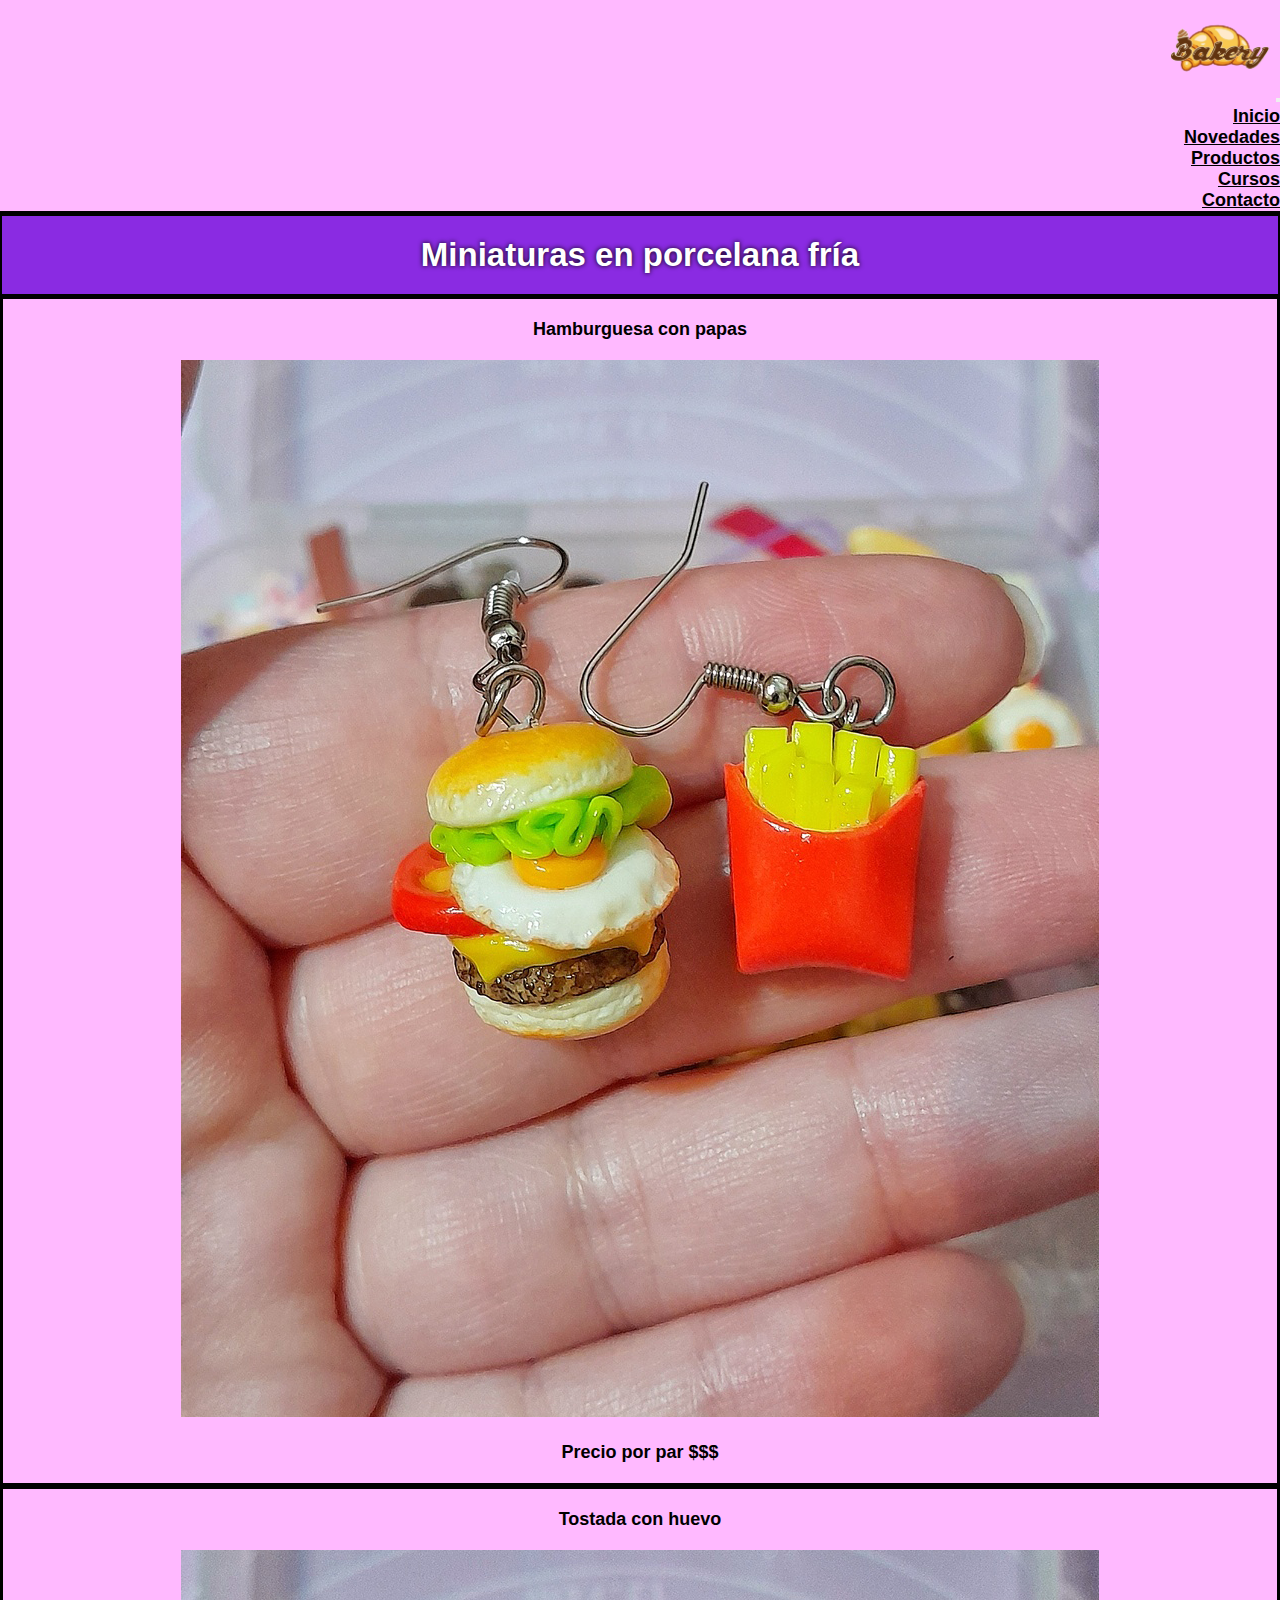
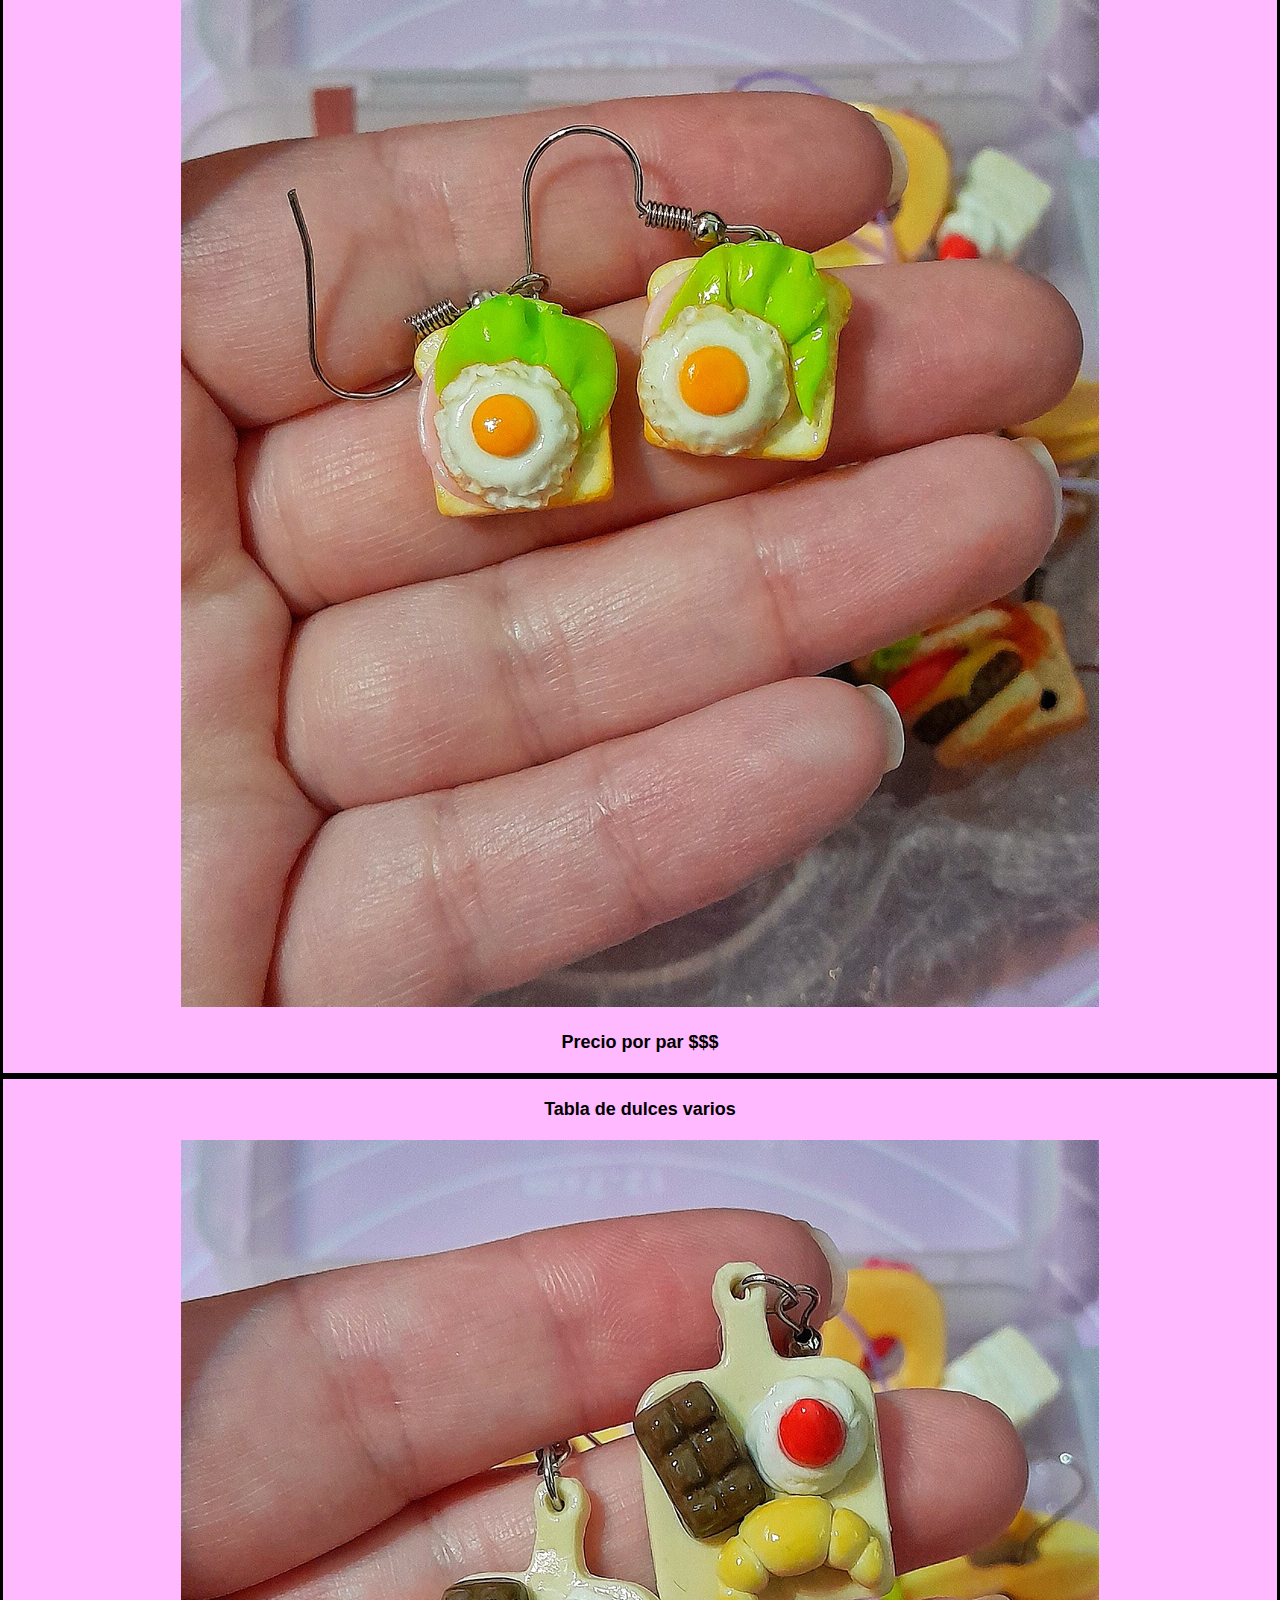
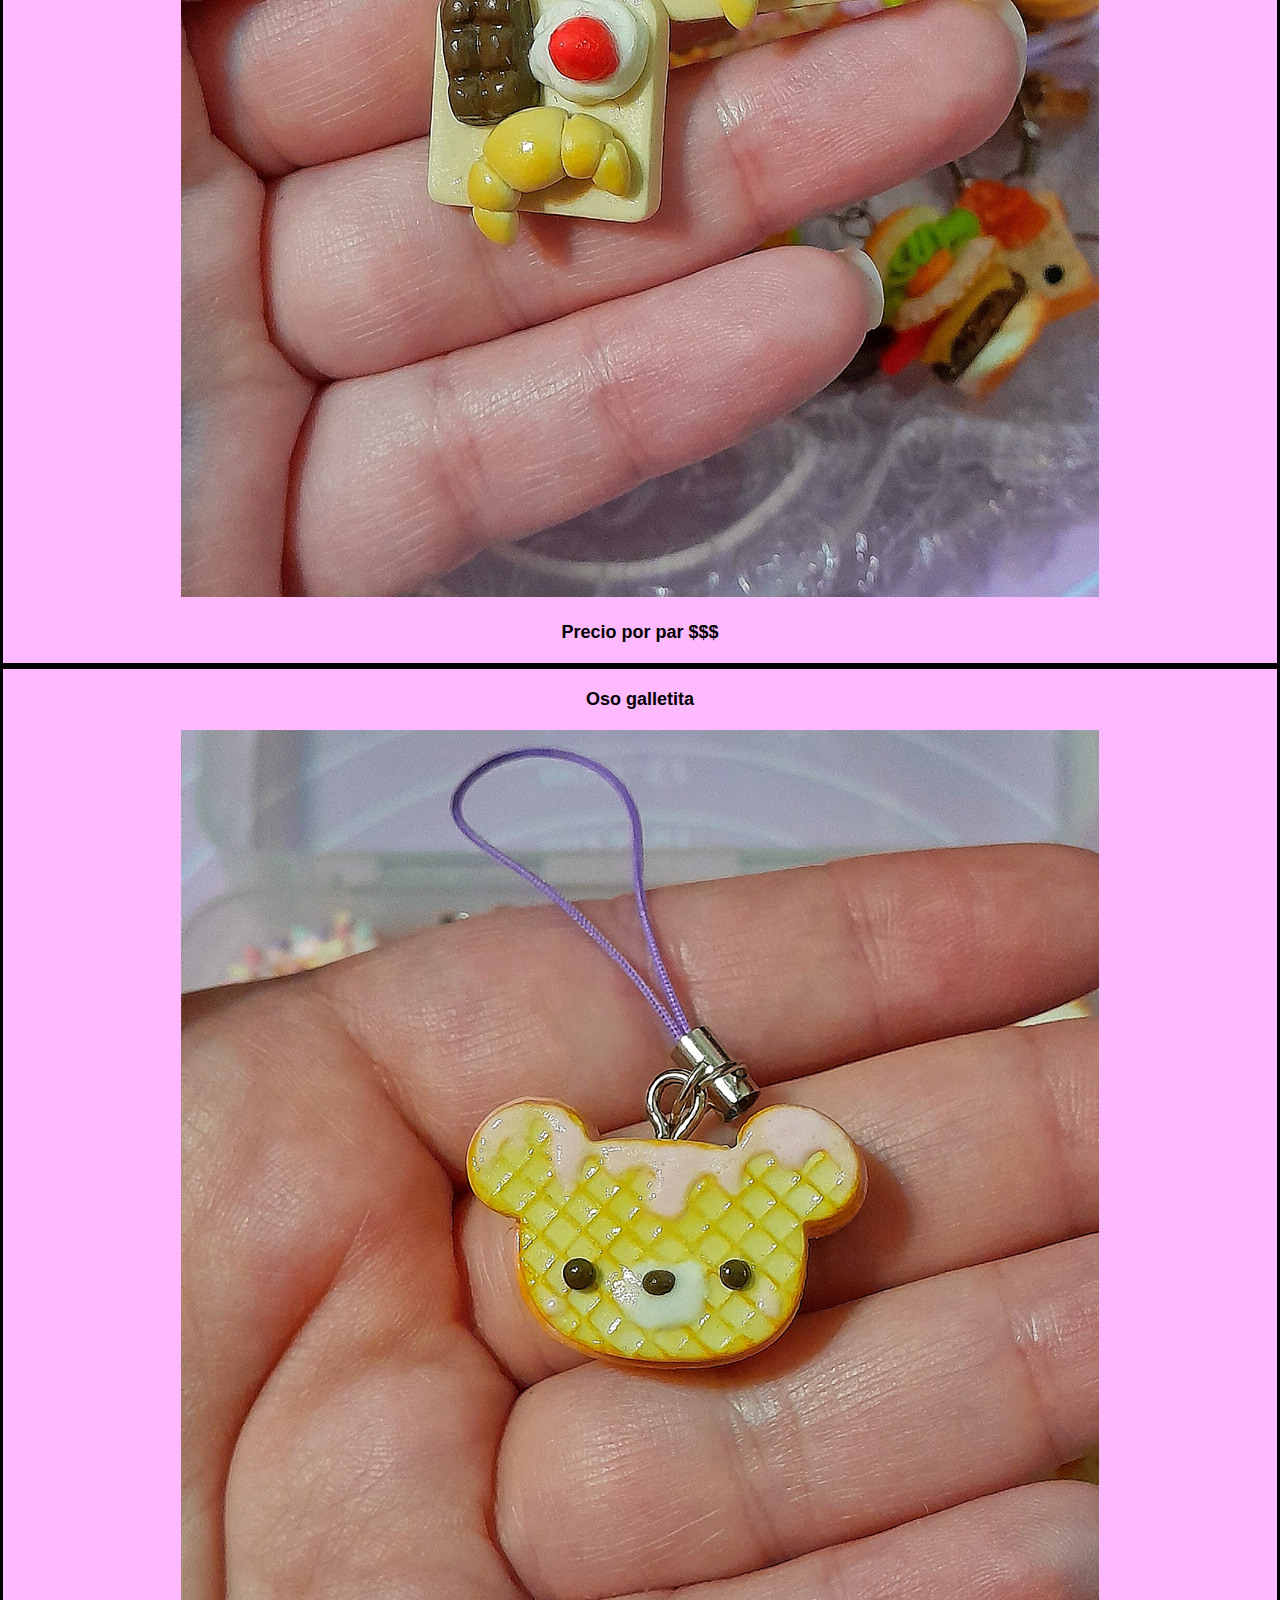
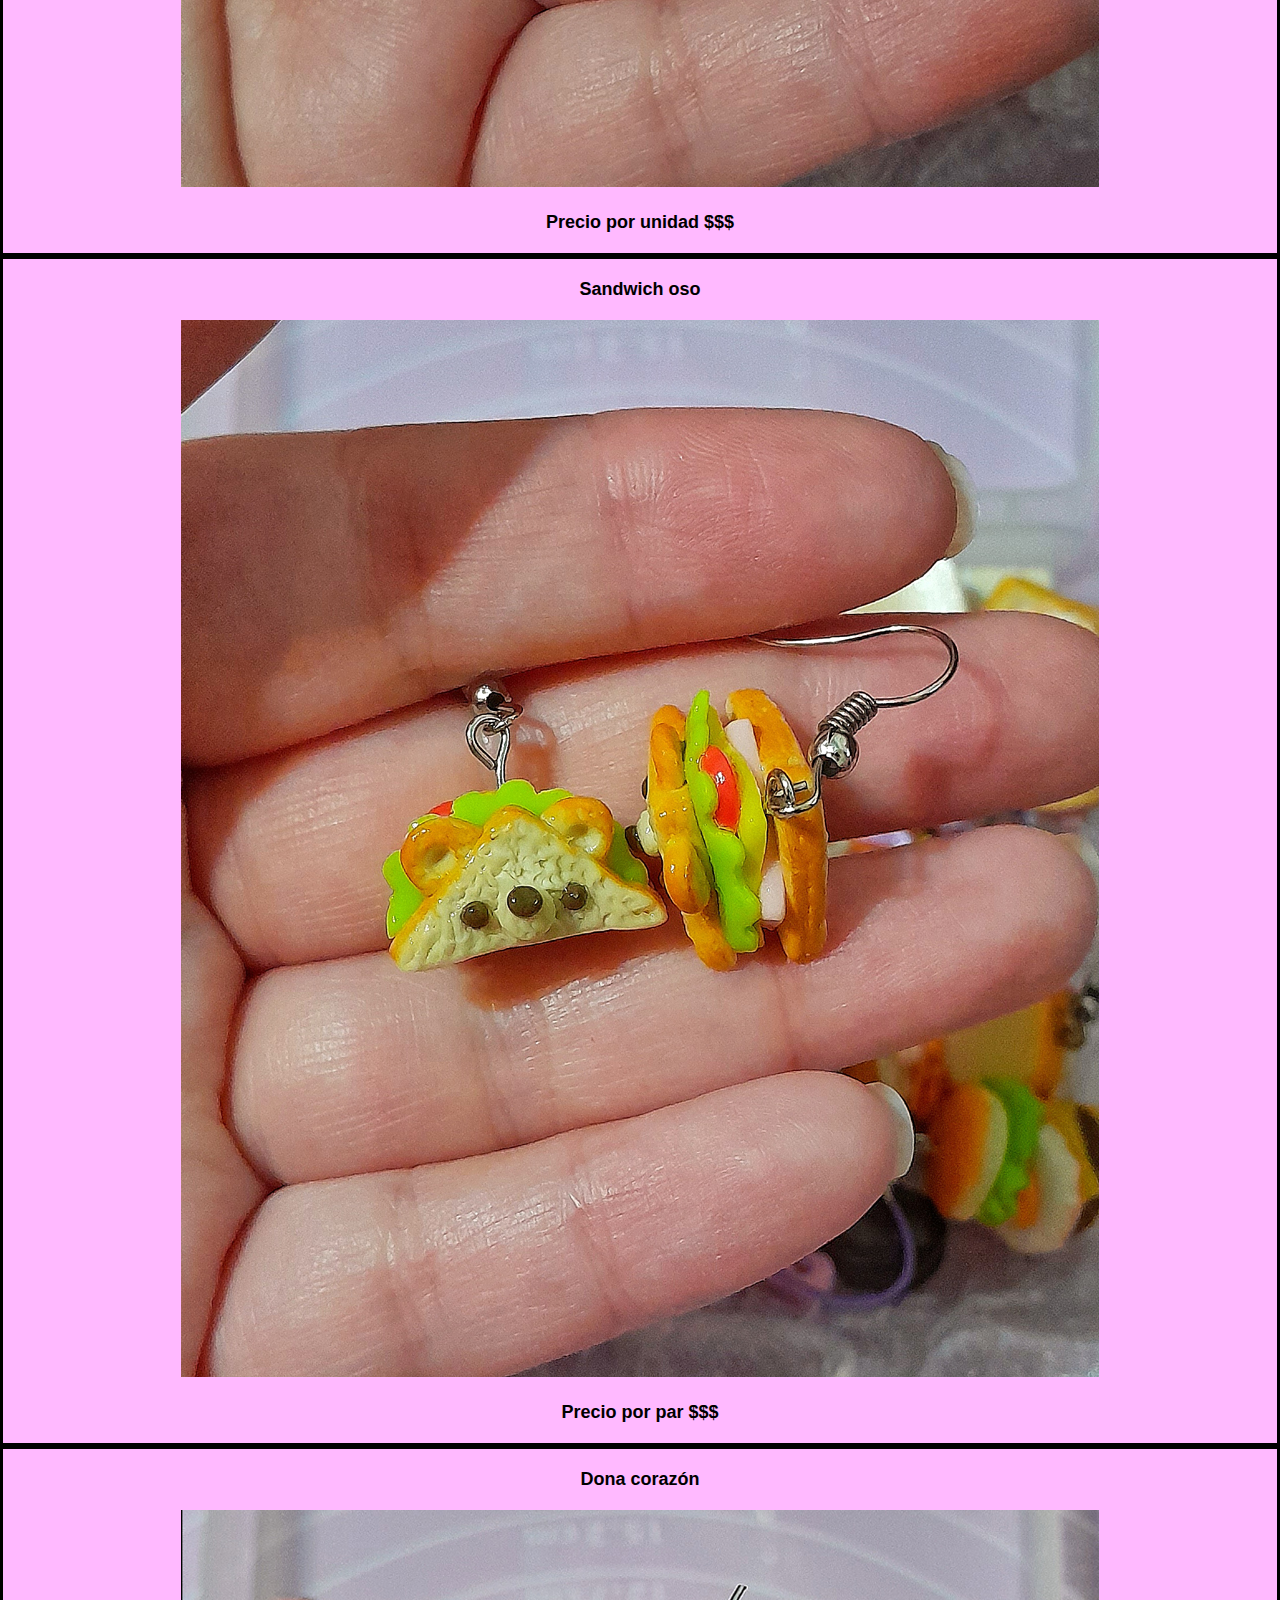
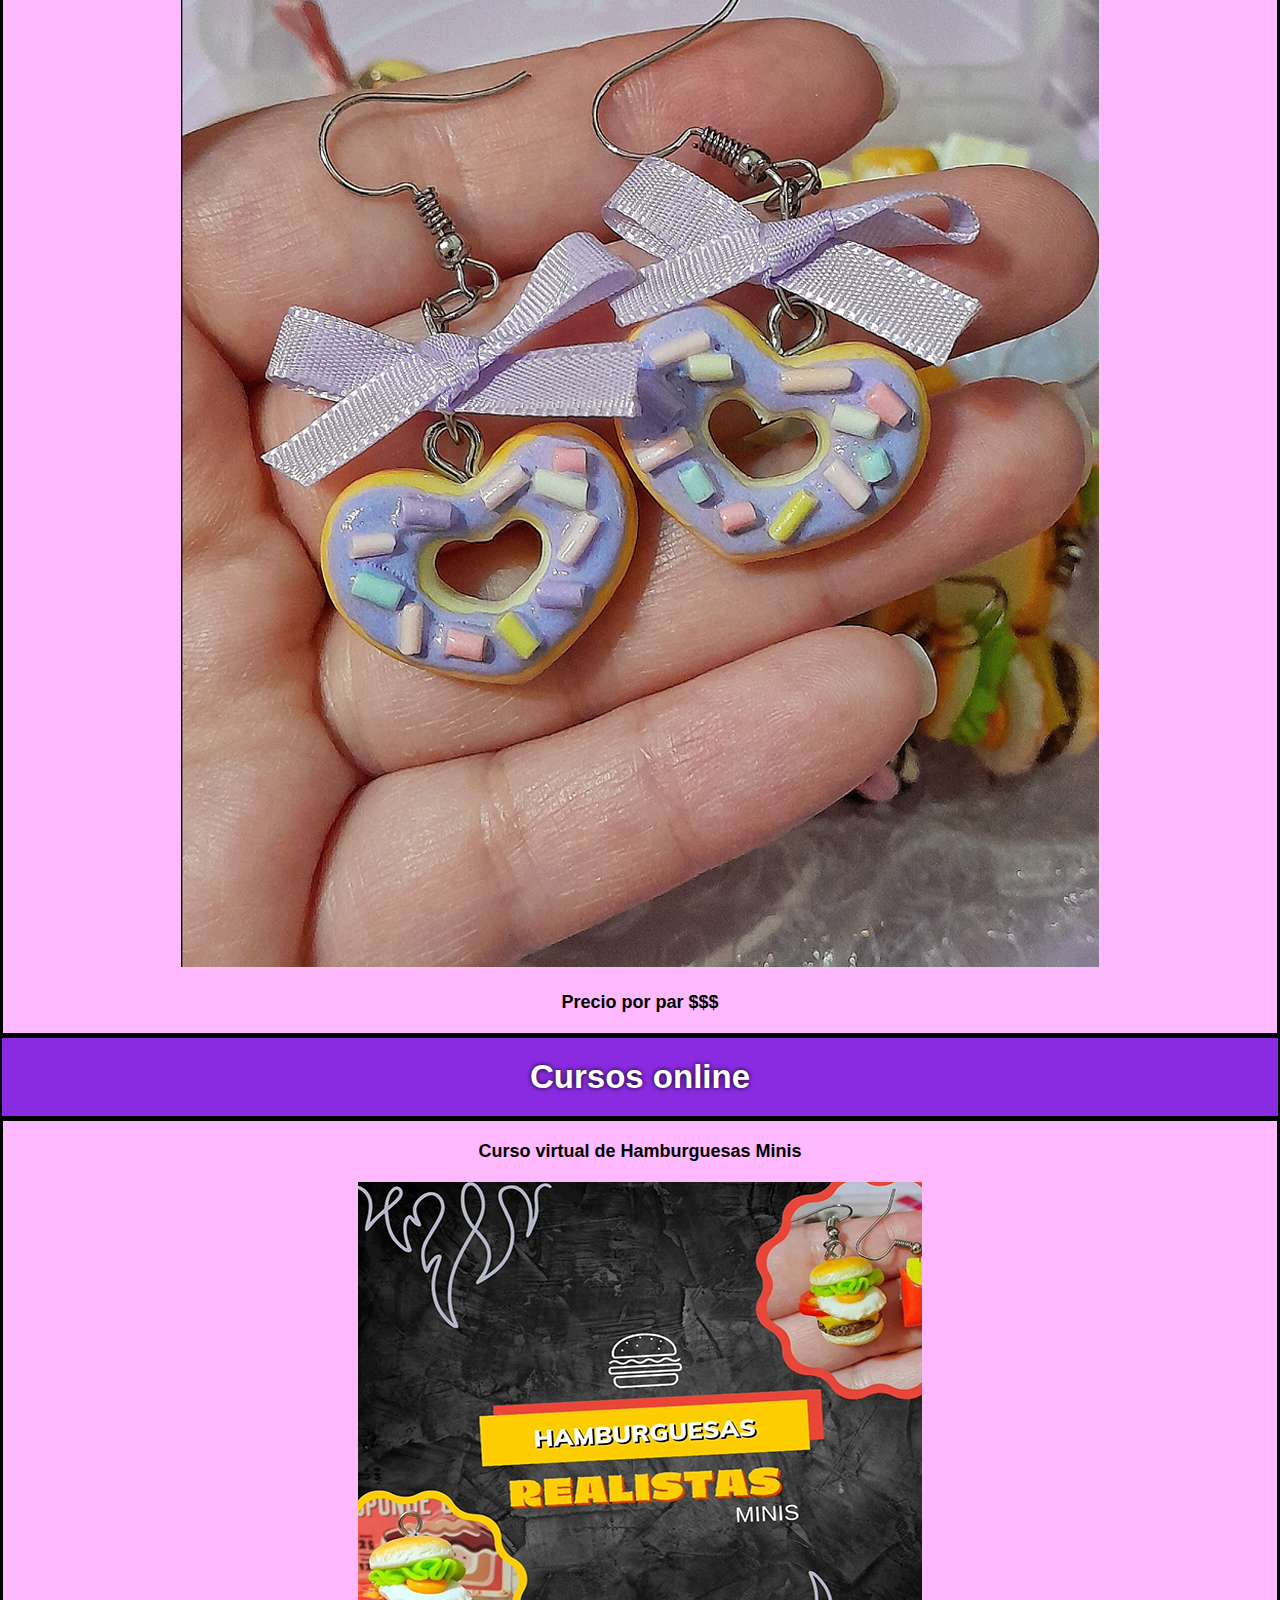
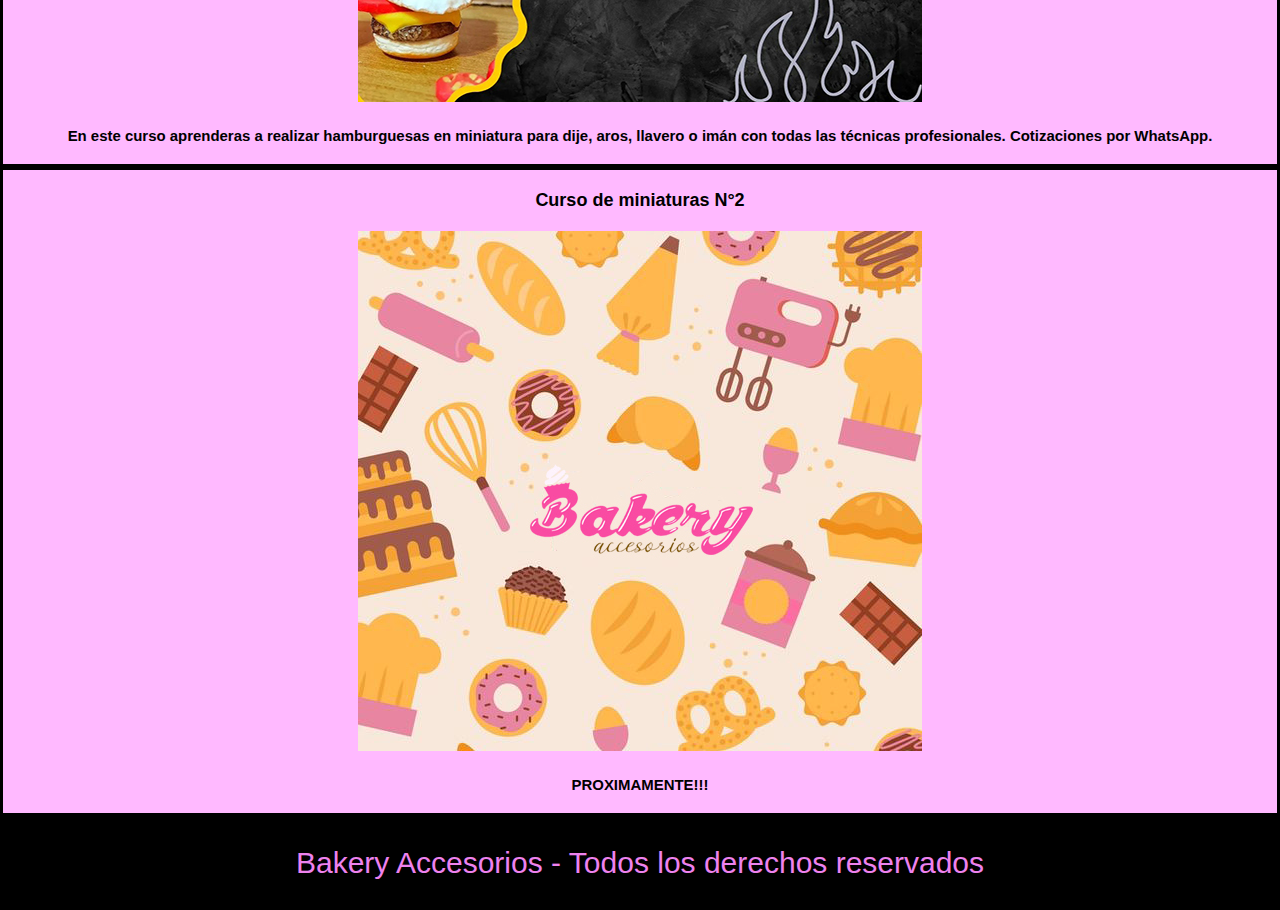
==== index.html @ ba99ed5e "Actualización V4.2" ====
<!DOCTYPE html>
<html lang="es">
<head>
    <meta charset="UTF-8">
    <meta name="viewport" content="width=device-width, initial-scale=1.0">

    <link rel="stylesheet" href="https://cdnjs.cloudflare.com/ajax/libs/font-awesome/6.5.1/css/all.min.css" integrity="sha512-DTOQO9RWCH3ppGqcWaEA1BIZOC6xxalwEsw9c2QQeAIftl+Vegovlnee1c9QX4TctnWMn13TZye+giMm8e2LwA==" crossorigin="anonymous" referrerpolicy="no-referrer" />
    
    <link href="https://cdn.jsdelivr.net/npm/bootstrap@5.1.3/dist/css/bootstrap.min.css" rel="stylesheet"
        integrity="sha384-1BmE4kWBq78iYhFldvKuhfTAU6auU8tT94WrHftjDbrCEXSU1oBoqyl2QvZ6jIW3" crossorigin="anonymous">
   
    <link rel="stylesheet" href="css/estilos.css">
    <title>Bakery Accesorios</title>
</head>
<body>
 
    
    <nav class="navbar navbar-expand-sm navbar-dark">
        <div class="container-fluid">
            <a class="navbar-brand" href="index.html"><img src="img/logo1.png" alt="logo"></a>
            <button class="navbar-toggler collapsed" type="button" data-bs-toggle="collapse" data-bs-target="#collapsibleNavbar" aria-expanded="false">
                <span class="navbar-toggler-icon"></span>
            </button>
            <div class="navbar-collapse collapse" id="collapsibleNavbar">
                <ul class="navbar-nav">
                    <li class="nav-item">
                        <a class="nav-link" href="index.html">Inicio</a>
                    </li>
                    <li class="nav-item">
                        <a class="nav-link" href="pages/novedades.html">Novedades</a>
                    </li>
                    <li class="nav-item">
                        <a class="nav-link" href="pages/productos.html">Productos</a>
                    </li>
                    <li class="nav-item">
                        <a class="nav-link" href="pages/cursos.html">Cursos</a>
                    </li>
                    <li class="nav-item">
                        <a class="nav-link" href="pages/contacto.html">Contacto</a>
                    </li>
                </ul>
            </div>
        </div>
    </nav>
    
    
  
    <h2>Miniaturas en porcelana fría</h2>
    
    <main>

        <div class="row">
            <div class="col-sm-4 articulo">
            <h4>Hamburguesa con papas</h4>
            <img src="img/img01.jpeg" class="img-thumbnail" alt="art1">
            <h4>Precio por par $$$</h4>
        </div>

        <div class="col-sm-4 articulo">
            <h4>Tostada con huevo</h4>
            <img src="img/img02.jpeg" class="img-thumbnail" alt="art2">
            <h4>Precio por par $$$</h4>
        </div>

        <div class="col-sm-4 articulo">
            <h4>Tabla de dulces varios</h4>
            <img src="img/img03.jpeg" class="img-thumbnail" alt="art3">
            <h4>Precio por par $$$</h4>
        </div>

        <div class="col-sm-4 articulo">
            <h4>Oso galletita</h4>
            <img src="img/img04.jpeg" class="img-thumbnail" alt="art4">
            <h4>Precio por unidad $$$</h4>
        </div>

        <div class="col-sm-4 articulo">
            <h4>Sandwich oso</h4>
            <img src="img/img05.jpeg" class="img-thumbnail" alt="art5">
            <h4>Precio por par $$$</h4>
        </div>

        <div class="col-sm-4 articulo">
            <h4>Dona corazón</h4>
            <img src="img/img06.jpeg" class="img-thumbnail" alt="art6">
            <h4>Precio por par $$$</h4>
        </div>

        <h2>Cursos online</h2>

        <div class="container-fluid">
            <div class="row">
                <div class="col-sm-6 articulo">
                    <h4>Curso virtual de Hamburguesas Minis</h4>
                    <img src="img/curso01.jpg" class="img-thumbnail" alt="curso1">
                
                    <h5>En este curso aprenderas a realizar hamburguesas en miniatura para dije, aros, llavero o imán con todas las técnicas profesionales. Cotizaciones por WhatsApp.</h5>
                </div>
            

                <div class="col-sm-6 articulo">
                    <h4>Curso de miniaturas N°2</h4>
                    <img src="img/bakefondo.jpg" class="img-thumbnail" alt="curso2">
                    <h5>PROXIMAMENTE!!!</h5>
                </div>
            </div>
        </div>
    </main>

    <footer>
        <p>Bakery Accesorios - Todos los derechos reservados</p>
        <div class="redes">
            <a href="https://www.instagram.com/bakery.accesorios/" target="_blank">
                <i class="fa-brands fa-instagram"></i>
            </a>
            <a href="https://www.facebook.com/Bakery.accesorios" target="_blank">
                <i class="fa-brands fa-facebook"></i>
            </a>
            <a href="https://www.tiktok.com/@bakeryaccesorios" target="_blank">
                <i class="fa-brands fa-tiktok"></i>
            </a>
            <a href="https://wa.me/1158674154" target="_blank">
                <i class="fa-brands fa-whatsapp"></i>
            </a>
        </div>
    </footer>

    <!-- Scripts de Java para el futuro -->

    <script src="https://code.jquery.com/jquery-3.6.0.min.js"></script>
    <script src="https://cdn.jsdelivr.net/npm/@popperjs/core@2.10.2/dist/umd/popper.min.js"
        integrity="sha384-7+zCNj/IqJ95wo16oMtfsKbZ9ccEh31eOz1HGyDuCQ6wgnyJNSYdrPa03rtR1zdB" crossorigin="anonymous">
    </script>
    <script src="https://cdn.jsdelivr.net/npm/bootstrap@5.1.3/dist/js/bootstrap.min.js"
        integrity="sha384-QJHtvGhmr9XOIpI6YVutG+2QOK9T+ZnN4kzFN1RtK3zEFEIsxhlmWl5/YESvpZ13" crossorigin="anonymous">
    </script>




</body>
</html>
---- css/estilos.css ----
*{
    font-family: 'Lucida Sans', 'Lucida Sans Regular', 'Lucida Grande', 'Lucida Sans Unicode', Geneva, Verdana, sans-serif;
    max-width: 100%;
    padding: 0;
    margin: 0;
    box-sizing: border-box;
    
}

@media screen and (min-width: 300px) {
    
    .nav-item {
        font-size: 18px;
        
    }

    body {
      font-size: 12px;
      
    }

    .mapa{
       padding: 10px;
       padding-top: 20px;
       padding-bottom: 20px;
    }


    footer {
        font-size: 12px;
    }
}

@media screen and (min-width: 720px) {
    
    body {
        font-size: 22px;
        padding: 0;
        margin: 0;
    }

   .col-sm-4 h4{
    padding-top: 20px;
    font-size: 14px;
   }

   .col-sm-6 {
    padding-top: 20px;
    padding-bottom: 20px;
    font-size: 18px;
   }

   .col-sm-6 h5 {
    padding-top: 20px;
   }


}



@media screen and (min-width: 1280px) {

 .col-sm-7 {
    border-top: #000 3px solid;
    }

.col-sm-4 h4{
        padding-top: 20px;
        font-size: 18px;
       }

    .col-sm-5 {
    border-top: #000 3px solid;
    overflow: hidden;
    }

    .col-md-5 {
        border-top: #000 3px solid;
        }

   footer {
    font-size: 26px;
    padding: 0;
    margin: 0;
    }
}





.navbar{
    background-color: rgb(255, 185, 255);
    text-align: end;
    border-bottom: #000 3px solid;
}


.navbar-brand img{
    height: 100px;
    
}

.nav-link{
    color: #000000 !important;
    font-weight: bolder;
    
}

.nav-link:hover{
    color:rgb(255, 255, 255) !important;
}






h2{
    text-align: center;
    background-color: blueviolet;
    padding: 20px;
    font-weight: bold;
    color: #fff;
    text-shadow: 0 0 5px #000;
    margin-bottom: 0;
    border: #000 2px solid;
    

}


.articulo{
    border: 3px solid #000;
    text-align: center;
   background-color: rgb(255, 185, 255);
   
   
   
}

.img-thumbnail{
    max-width: 80%;
    height: auto;
    object-fit: cover;
}

h4{
    margin-bottom: 20px;
}





footer{
    background-color: #000;
    color:violet;
    text-align: center;
    padding: 30px;
    font-size: 30px;
    
}

footer a{
    text-decoration: none;
    color: #fff;
    letter-spacing: 10px;
}



.row {
    max-width: 100%;
    margin: 0;
   padding: 0;
   
}

.container-fluid {
    max-width: 100%;
    margin: 0;
   padding: 0;
}

   .col-sm-12 {
    font-size: 18px;
    vertical-align: middle;
    border: none;
    border-bottom: 3px solid #000;
    padding-top: 20px;
    padding-bottom: 20px;
   }

   .col-sm-12 p {
    padding-bottom: 60px;
   }

   .col-sm-4 {
    font-size: 18px;
   }

   .col-md-7 {
    border-top: #000 solid 3px;
    border-bottom: #000 solid 3px;
   }

   .col-md-5 {
    border-top: #000 solid 3px;
    border-bottom: #000 solid 3px;
   }

   .col-md-5 p {
    text-align: center;
    margin-top: 10%;
   }

  
  .item {
    border: 2px solid #000;
    background-image: url(img/img1.jpg);
    background-size: 85%;
    background-repeat: no-repeat;
    background-position: center;
    transition: all 0.9s;
  }
  
  
  .item1 {
    background-color: rgb(198, 119, 243);
    background-image: url(../img/Nov1.jpeg);
    filter: contrast(80%);
    }
  
  .item2 {
    background-color: rgb(198, 119, 243);
    background-image: url(../img/Nov2.jpeg);
    filter: contrast(80%);
    }
  
  .item3 {
    background-color: rgb(198, 119, 243);
    background-image: url(../img/Nov3.jpeg);
    filter: contrast(80%);
    }

  .item4 {
    background-color: rgb(181, 97, 250);
    background-image: url(../img/Nov4.jpeg);
    filter: contrast(80%);
    }

  .item5 {
    background-color: rgb(181, 97, 250);
    background-image: url(../img/Nov5.jpeg);
    filter: contrast(80%);
    }
    
  .item6 {
    background-color: rgb(181, 97, 250);
    background-image: url(../img/Nov6.jpeg);
    filter: contrast(80%);
  }
  
  .item7 {
    background-color: rgb(155, 54, 250);
    background-image: url(../img/Nov7.jpeg);
    filter: contrast(80%);
  }
  
  .item8 {
    background-color: rgb(155, 54, 250);
    background-image: url(../img/Nov8.jpeg);
    filter: contrast(80%);
  }
  
  .item9 {
    background-color: rgb(155, 54, 250);
    background-image: url(../img/Nov9.jpeg);
    filter: contrast(80%);
  }

  .item:hover {
    background-size: 90%;
    filter: contrast(100%);
  }
   
  .contenedor {
    min-height: 800px;
    width: 100%;
    display: grid;
    grid-template-columns: 1fr 1fr 1fr;
    grid-template-rows: repeat(3, 400px);
    border-top: 2px solid #000;
    }

    @media (max-width: 720px) {
        .contenedor {
            grid-template-columns: 1fr ; 
            grid-template-rows: repeat(9, 400px);
        }
    }

    .bsb-cta-1 {
      border: #000 3px solid;
    }

    .image-container {
      overflow: hidden;
      position: relative;
  }

  .slide-from-right {
      position: relative;
      right: -100%; /* Posición inicial fuera del contenedor */
      animation: slideRight 1s forwards; /* Duración de la animación */
  }

  @keyframes slideRight {
      0% { right: -100%; }
      100% { right: 0; } /* Posición final dentro del contenedor */
  }
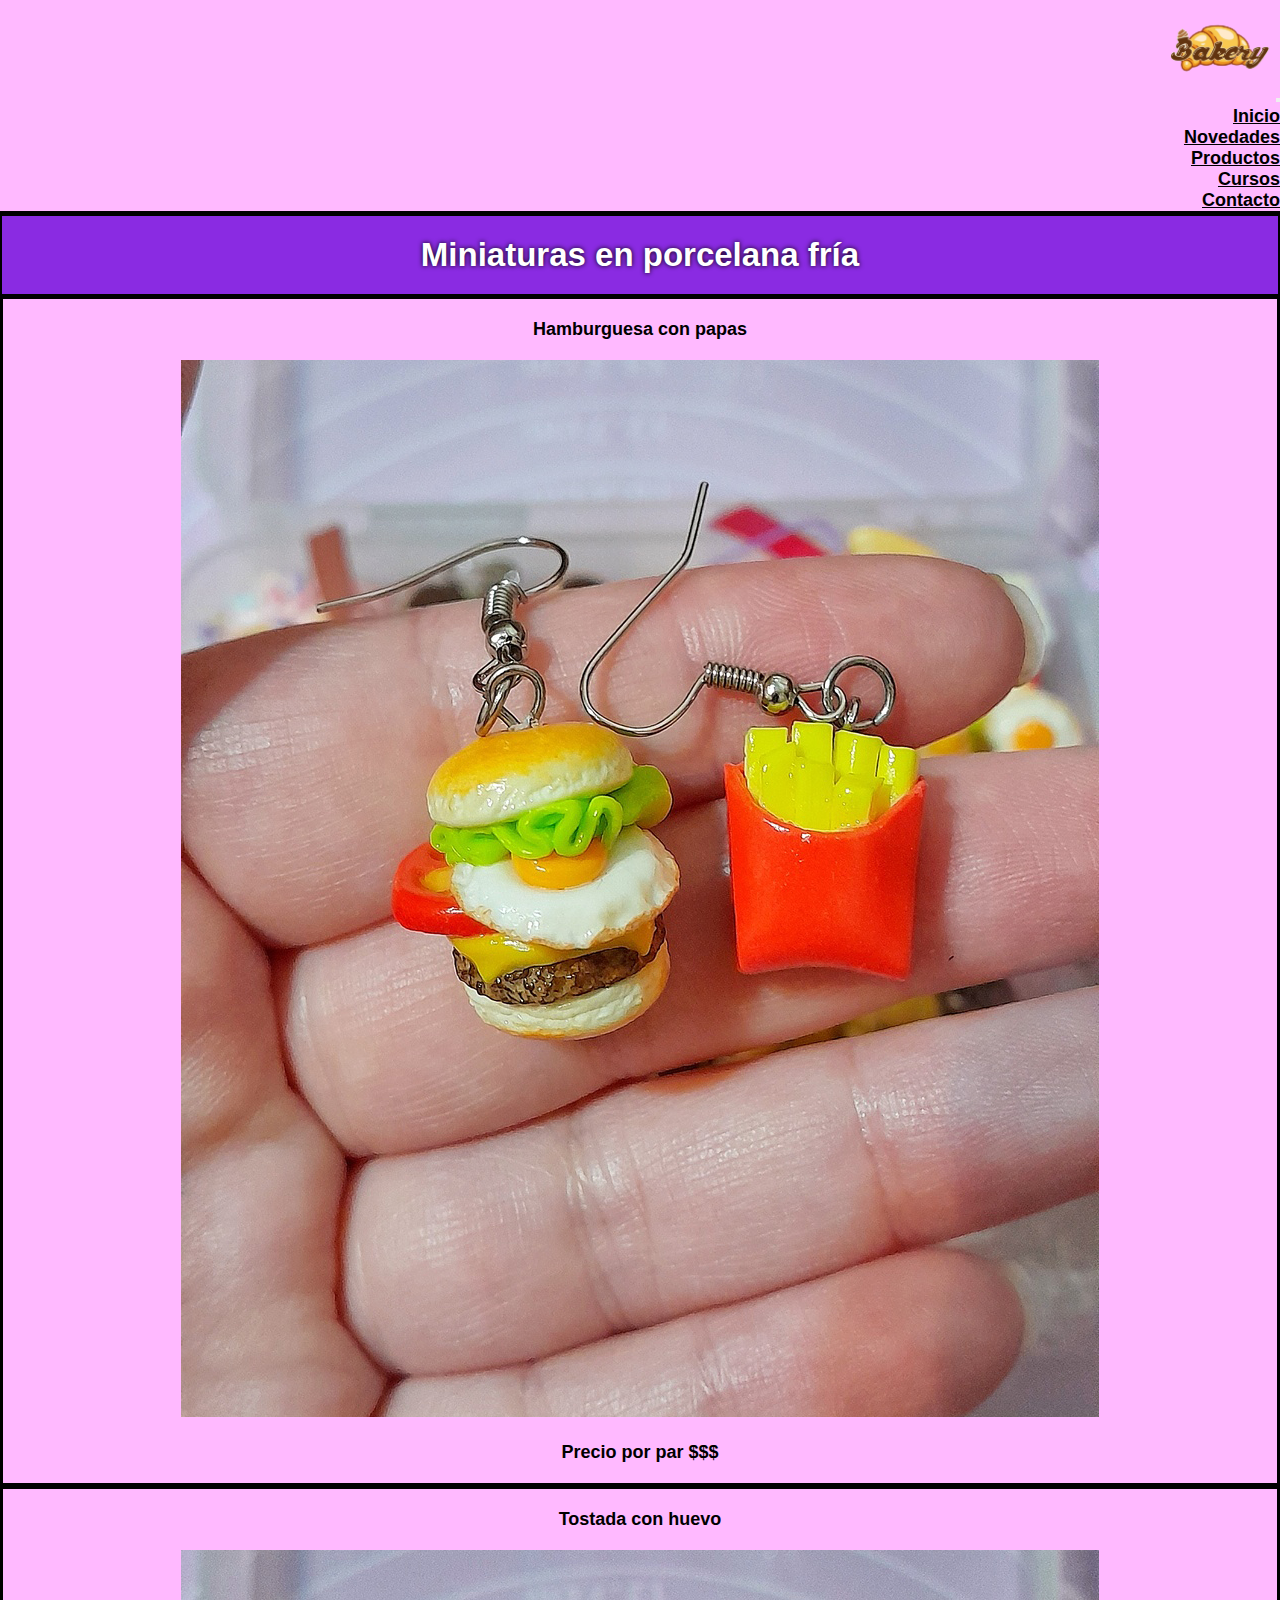
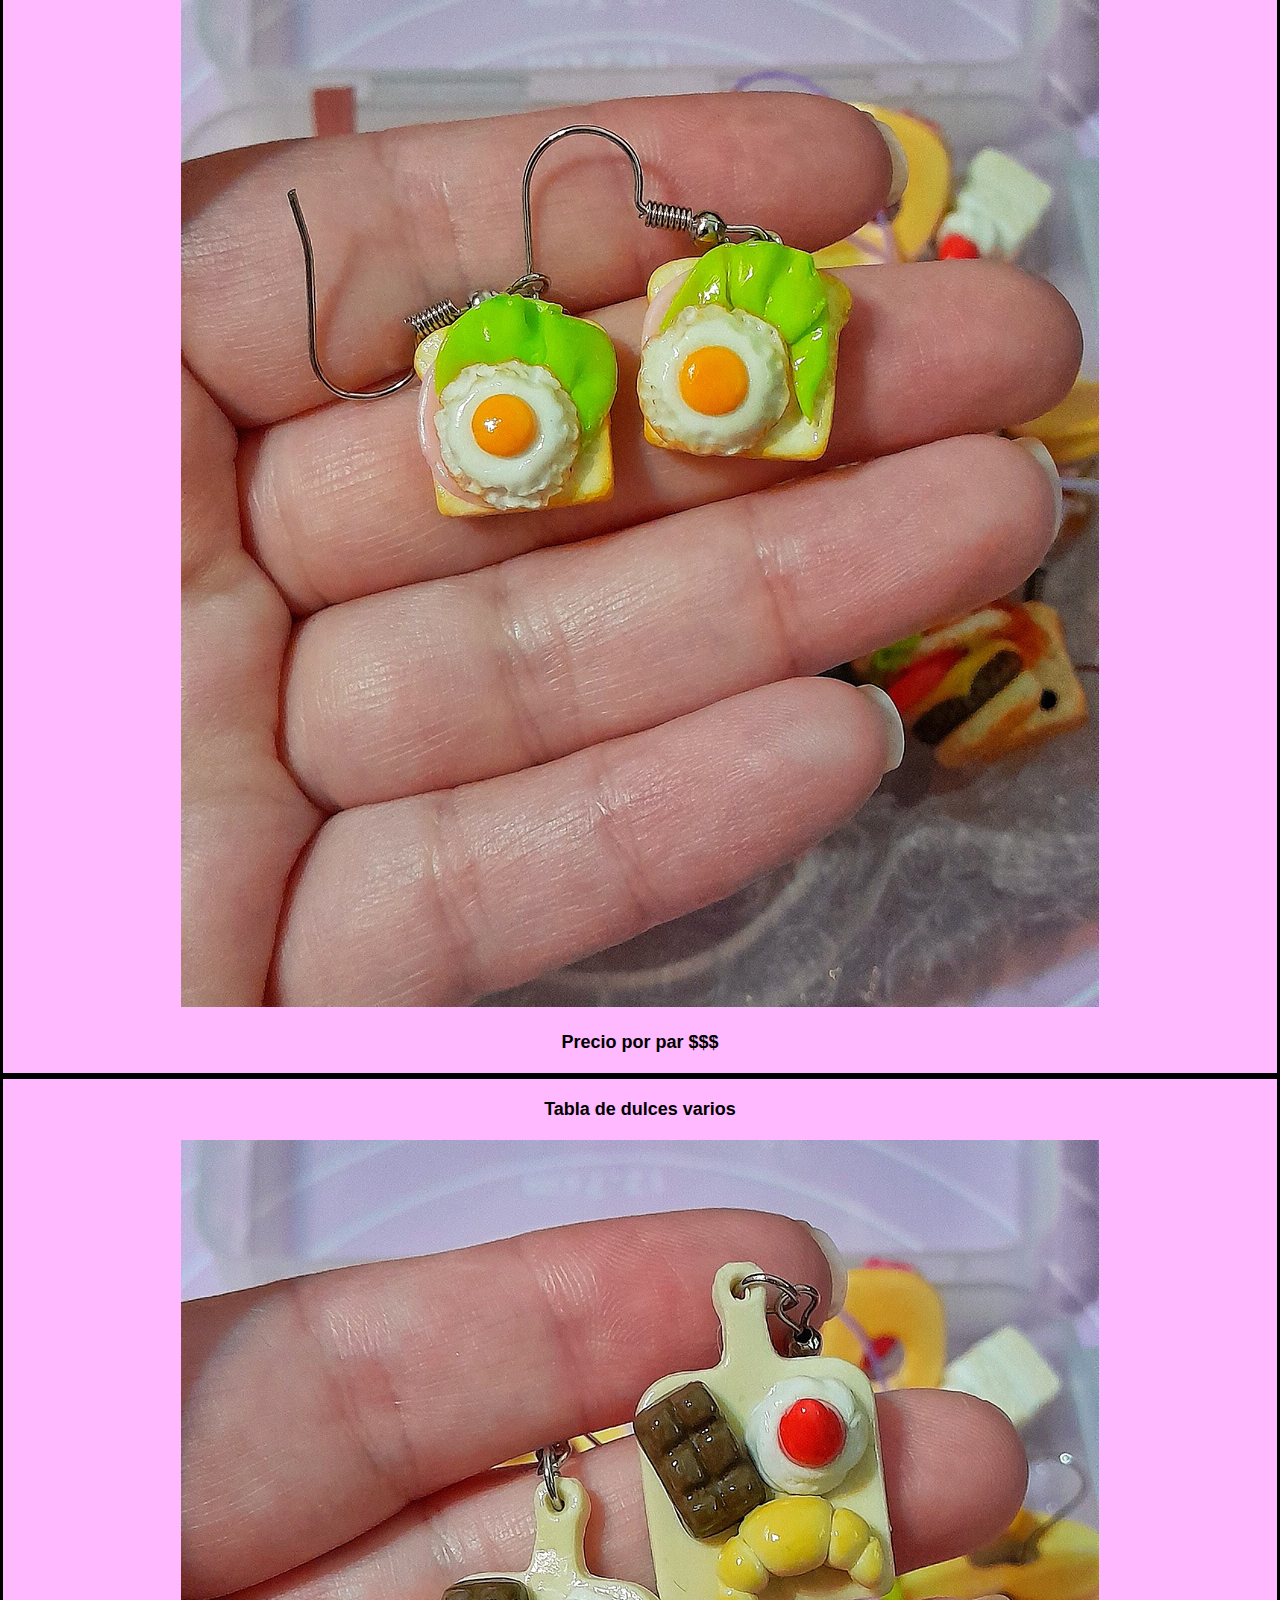
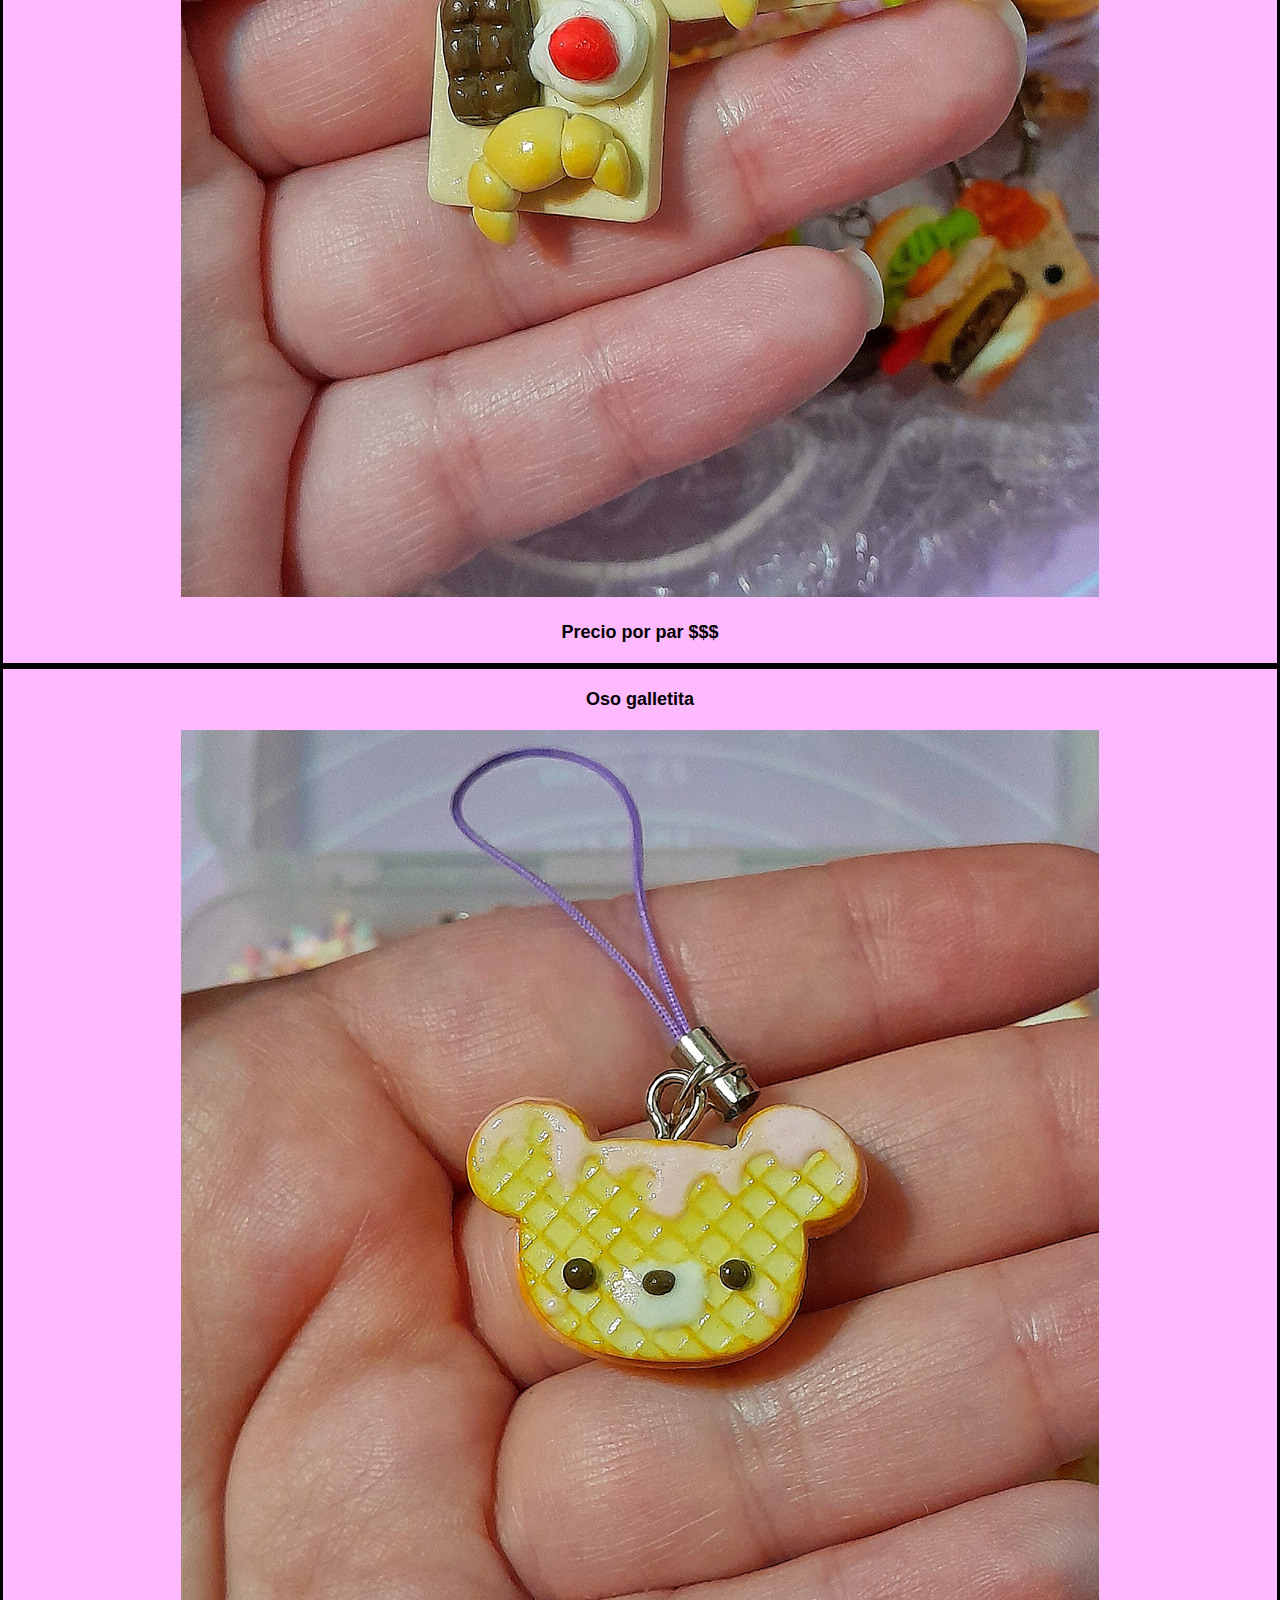
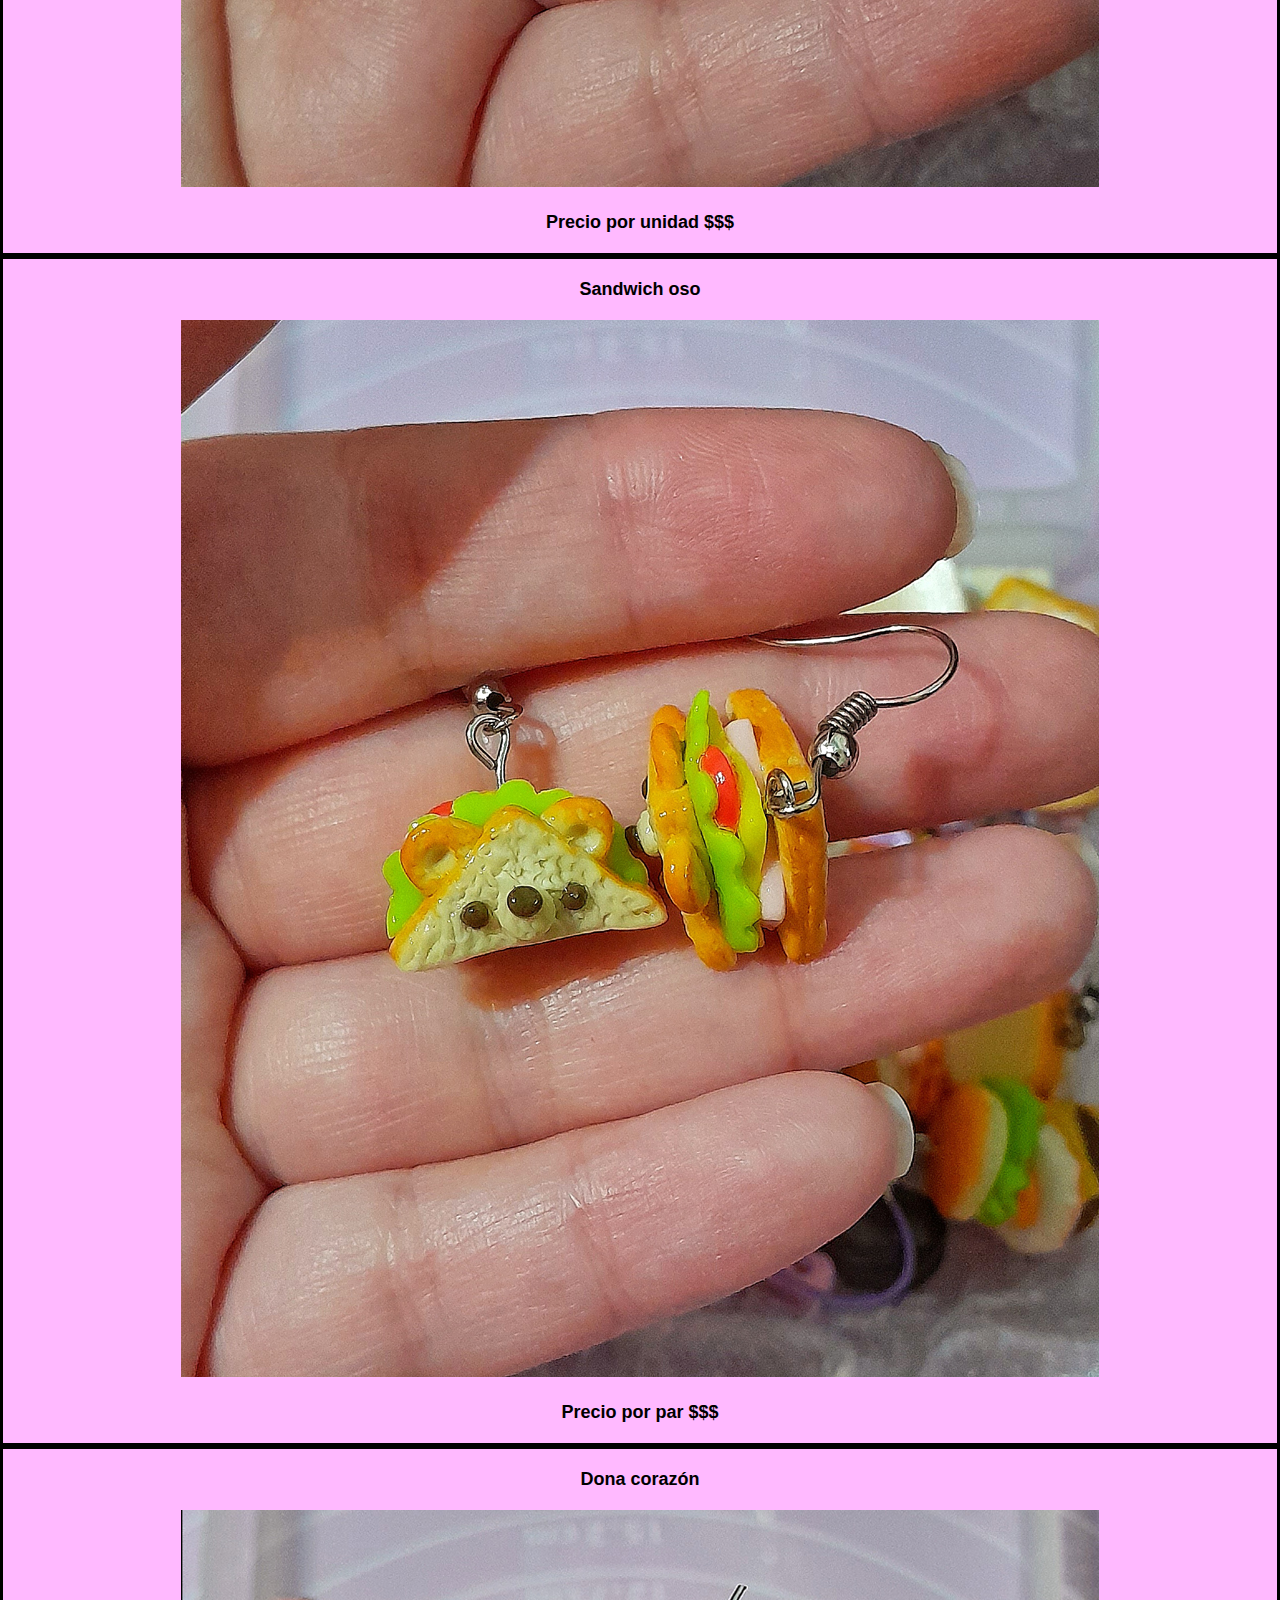
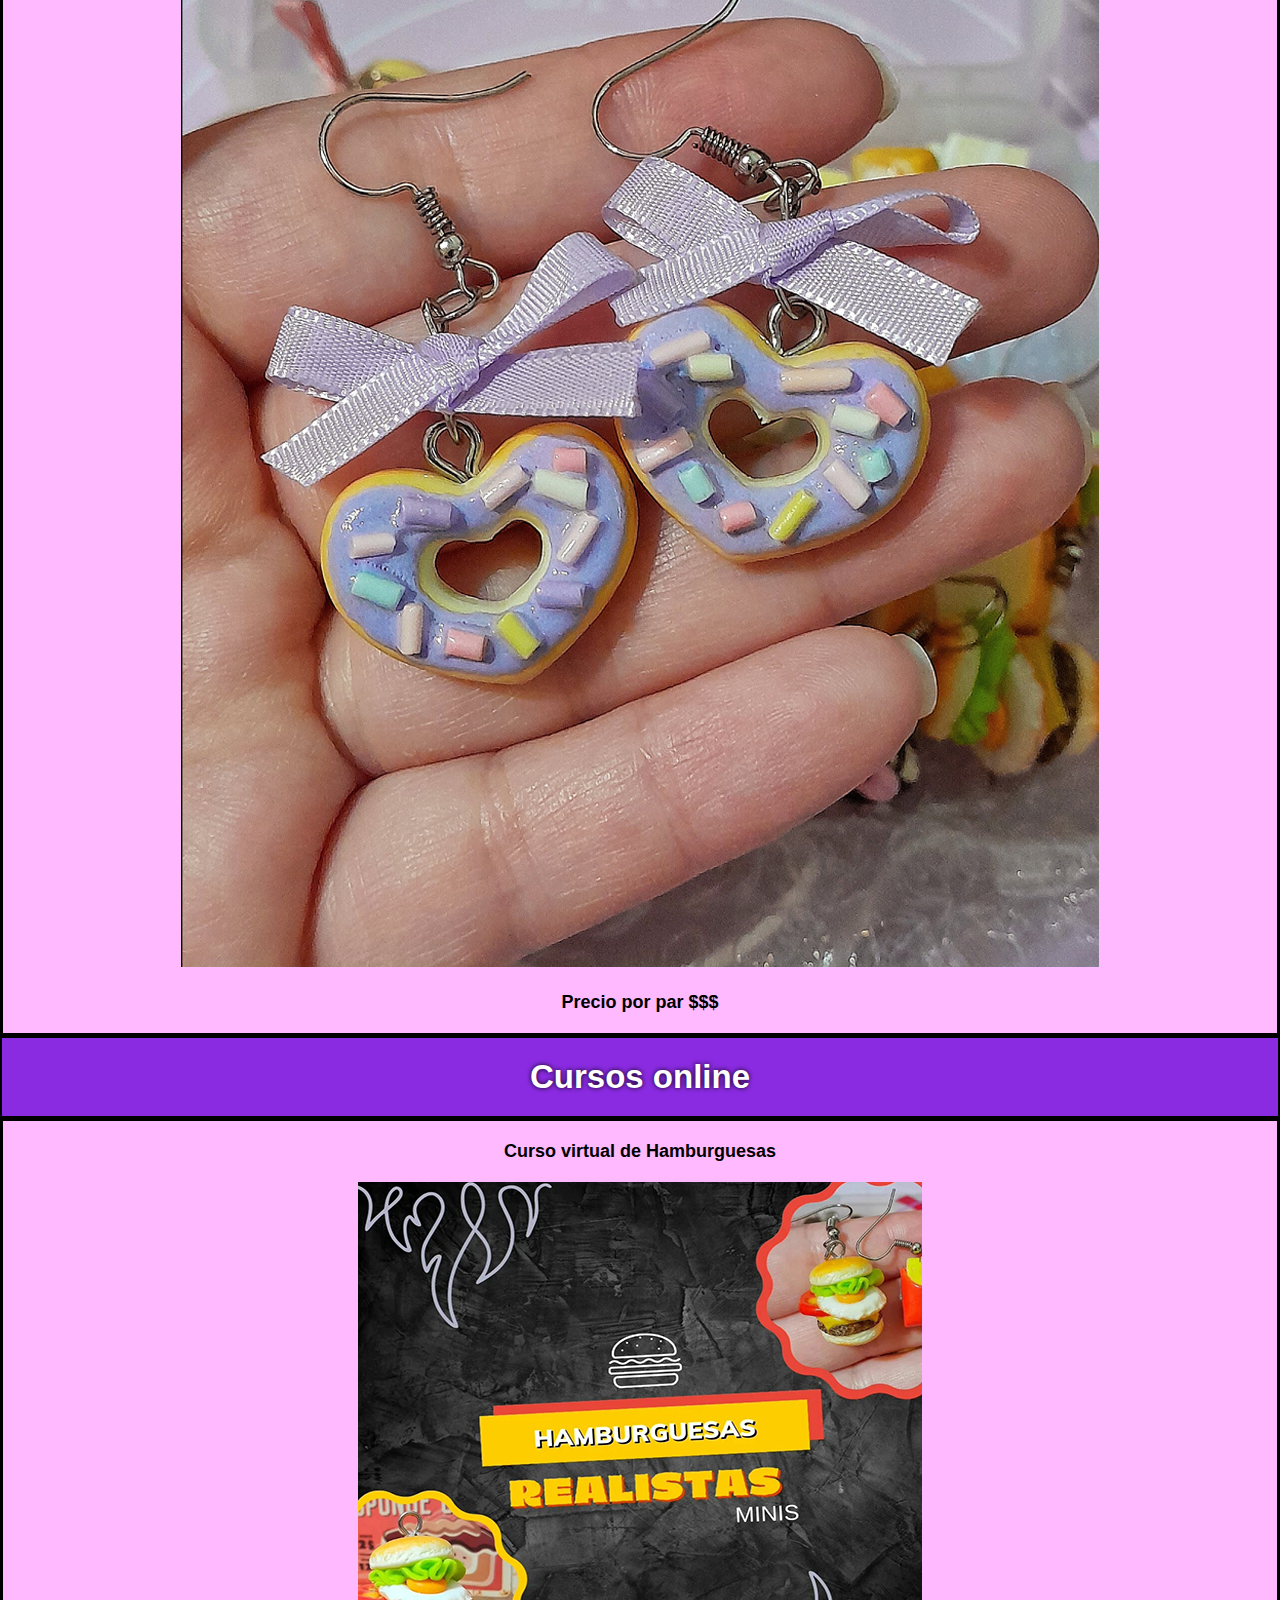
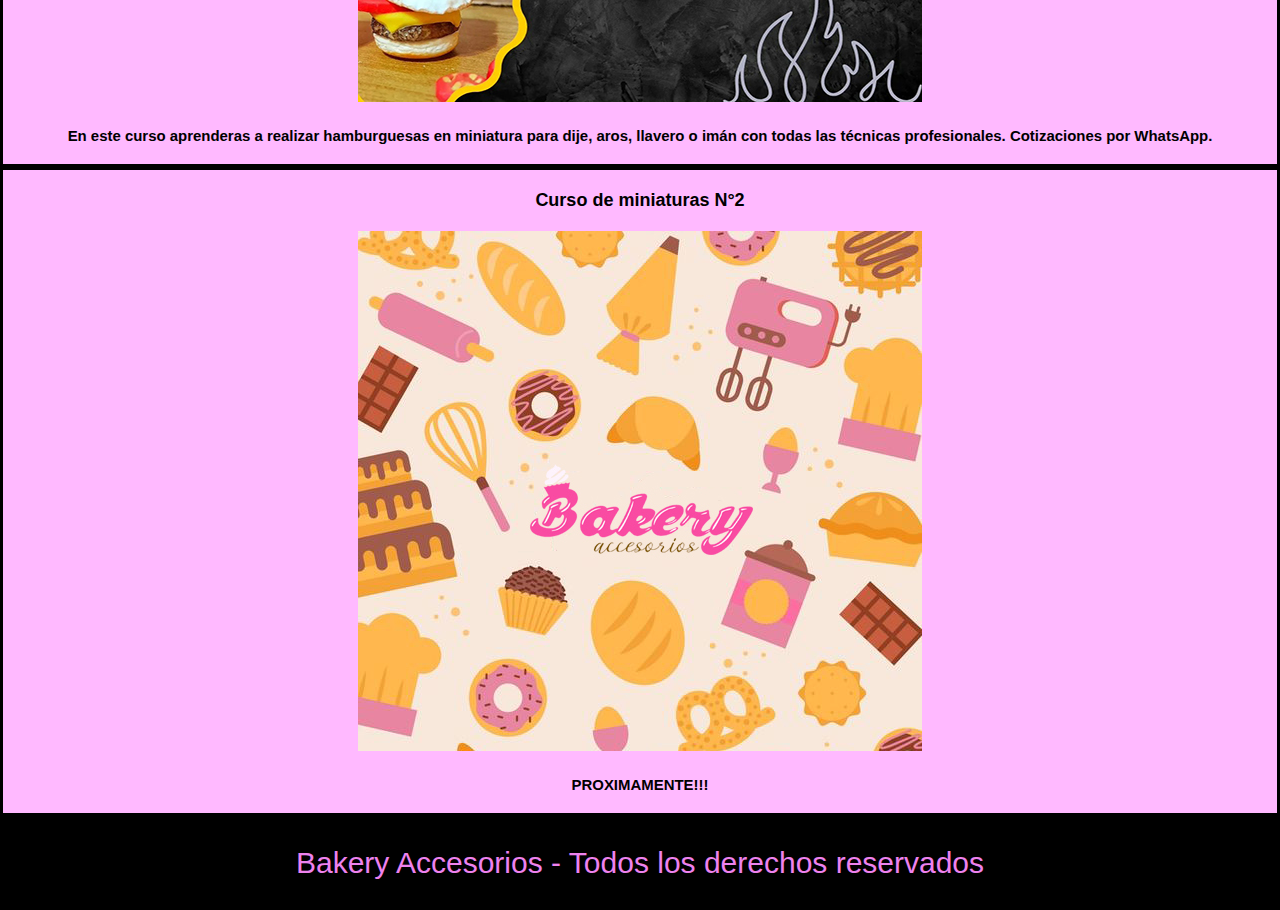
==== commit 789389a1: "Correciones V4.3" ====
--- a/index.html
+++ b/index.html
@@ -87,24 +87,24 @@
         </div>
 
         <h2>Cursos online</h2>
-
-        <div class="container-fluid">
-            <div class="row">
-                <div class="col-sm-6 articulo">
-                    <h4>Curso virtual de Hamburguesas Minis</h4>
-                    <img src="img/curso01.jpg" class="img-thumbnail" alt="curso1">
+        
+            <div class="container-fluid">
+                <div class="row">
+                    <div class="col-sm-6 articulo">
+                        <h4>Curso virtual de Hamburguesas</h4>
+                        <img src="img/curso01.jpg" class="img-thumbnail" alt="curso1">
                 
-                    <h5>En este curso aprenderas a realizar hamburguesas en miniatura para dije, aros, llavero o imán con todas las técnicas profesionales. Cotizaciones por WhatsApp.</h5>
-                </div>
+                        <h5>En este curso aprenderas a realizar hamburguesas en miniatura para dije, aros, llavero o imán con todas las técnicas profesionales. Cotizaciones por WhatsApp.</h5>
+                    </div>
             
-
-                <div class="col-sm-6 articulo">
-                    <h4>Curso de miniaturas N°2</h4>
-                    <img src="img/bakefondo.jpg" class="img-thumbnail" alt="curso2">
-                    <h5>PROXIMAMENTE!!!</h5>
+                    <div class="col-sm-6 articulo">
+                        <h4>Curso de miniaturas N°2</h4>
+                        <img src="img/bakefondo.jpg" class="img-thumbnail" alt="curso2">
+                        <h5>PROXIMAMENTE!!!</h5>
+                    </div>
                 </div>
             </div>
-        </div>
+        
     </main>
 
     <footer>
--- a/css/estilos.css
+++ b/css/estilos.css
@@ -316,11 +316,18 @@
 
   .slide-from-right {
       position: relative;
-      right: -100%; /* Posición inicial fuera del contenedor */
-      animation: slideRight 1s forwards; /* Duración de la animación */
+      right: -100%; 
+      animation: slideRight 1s forwards; 
   }
 
   @keyframes slideRight {
       0% { right: -100%; }
-      100% { right: 0; } /* Posición final dentro del contenedor */
-  }+      100% { right: 0; } 
+  }
+
+ .articlejumbo {
+  border-top: #000 solid 3px;
+  border-bottom: #000 solid 3px;
+  padding-bottom: 25px;
+ }
+
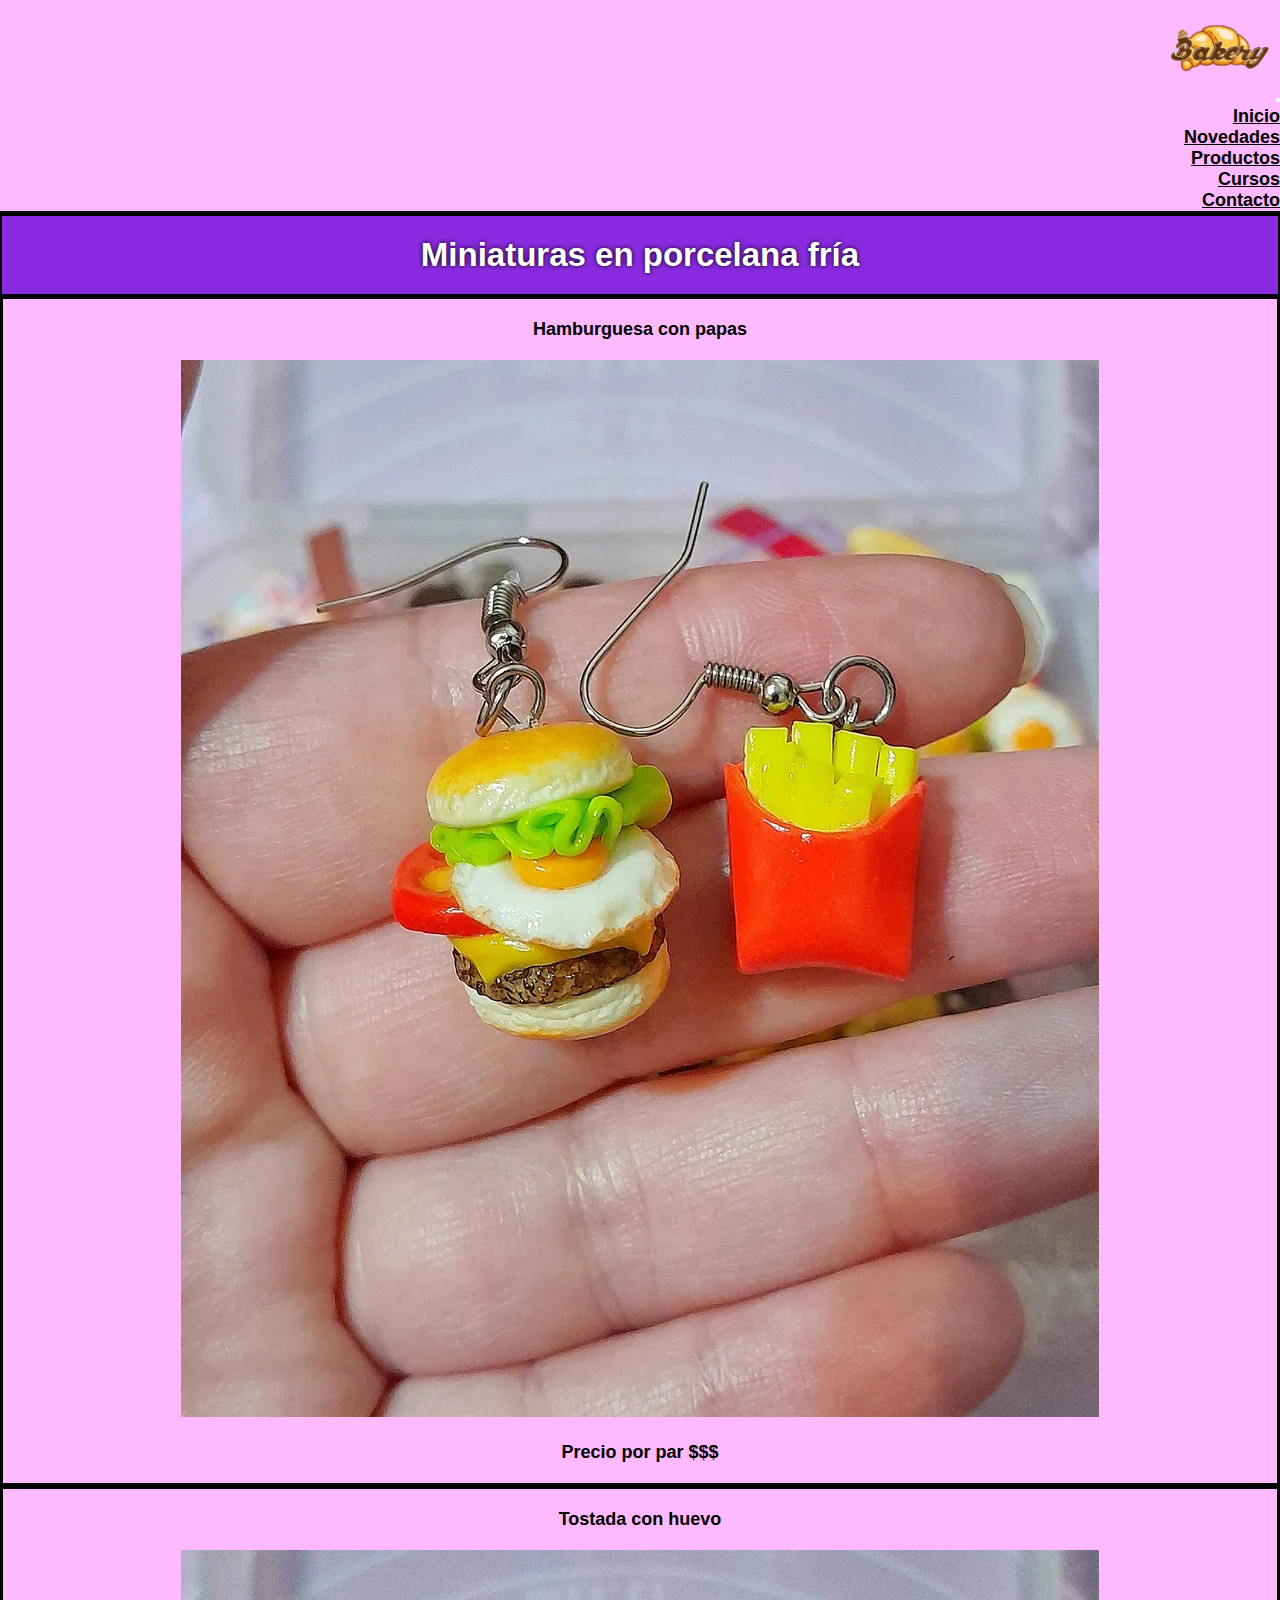
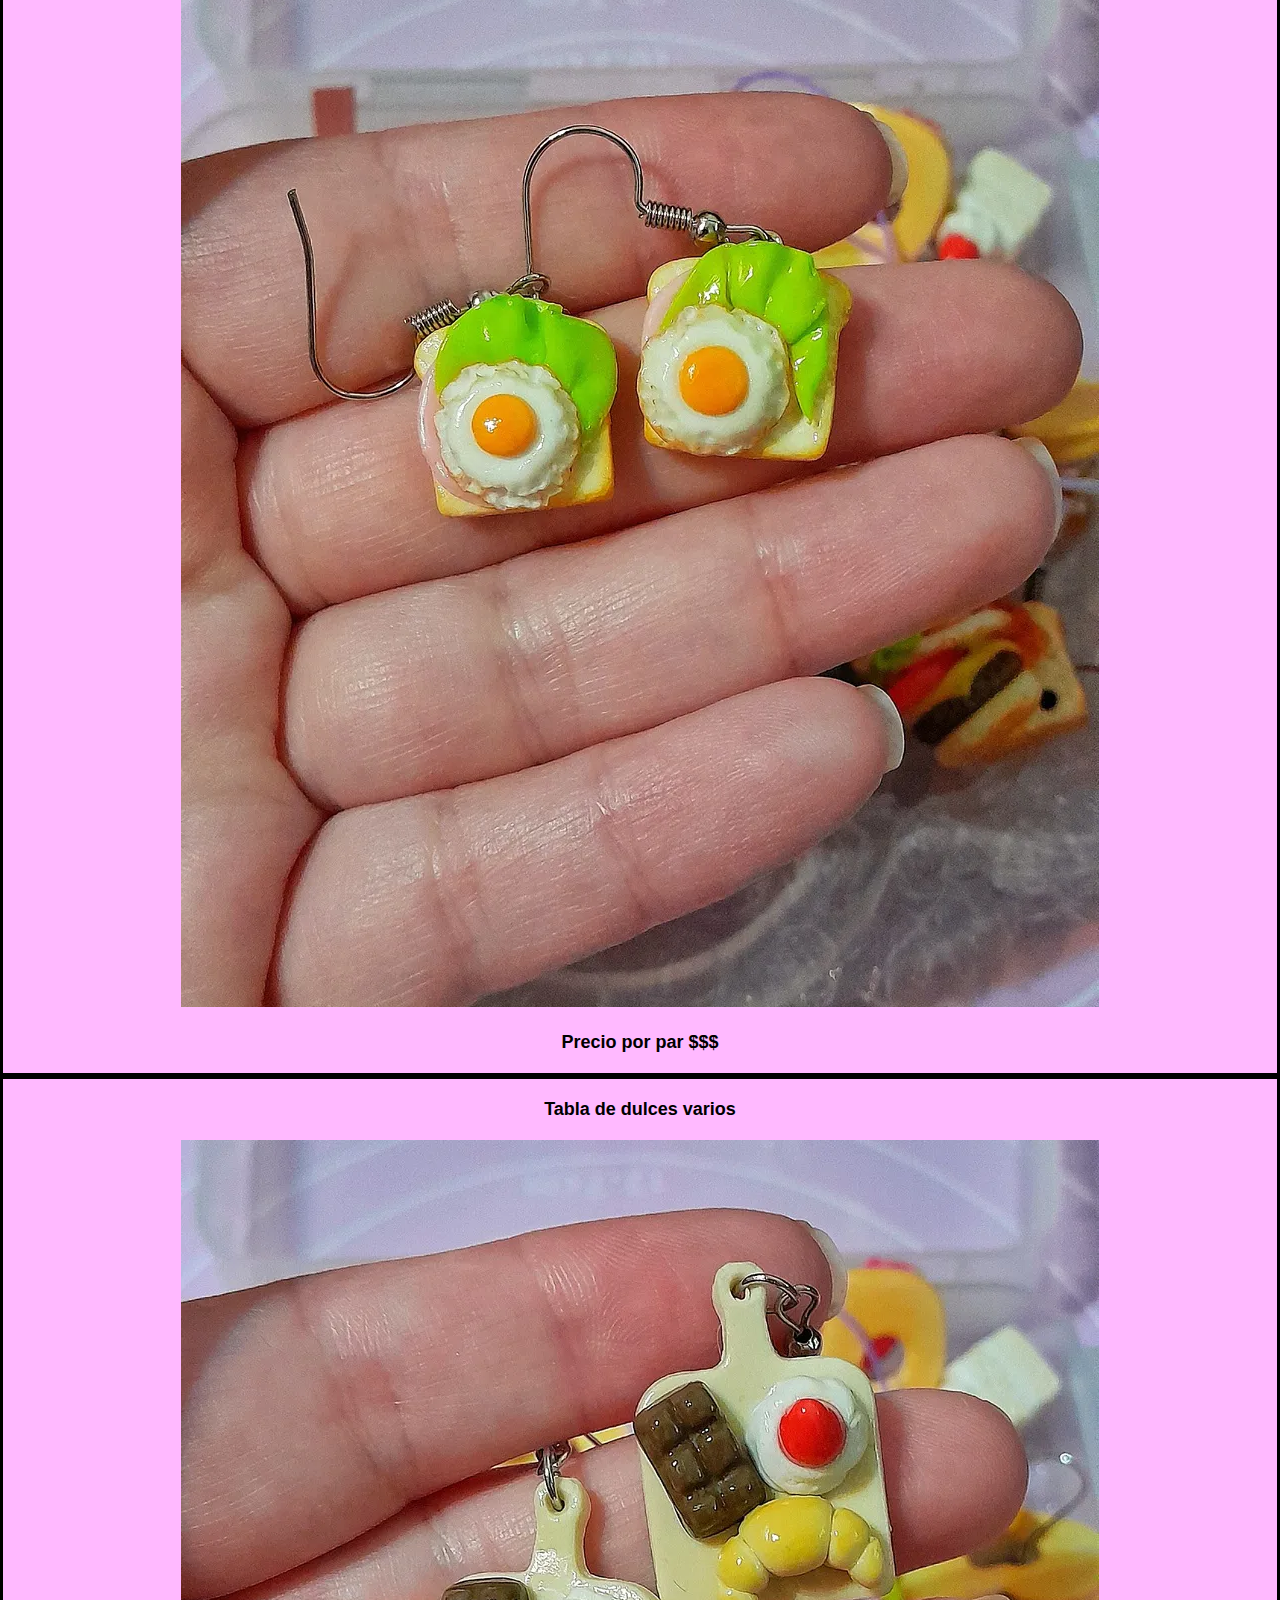
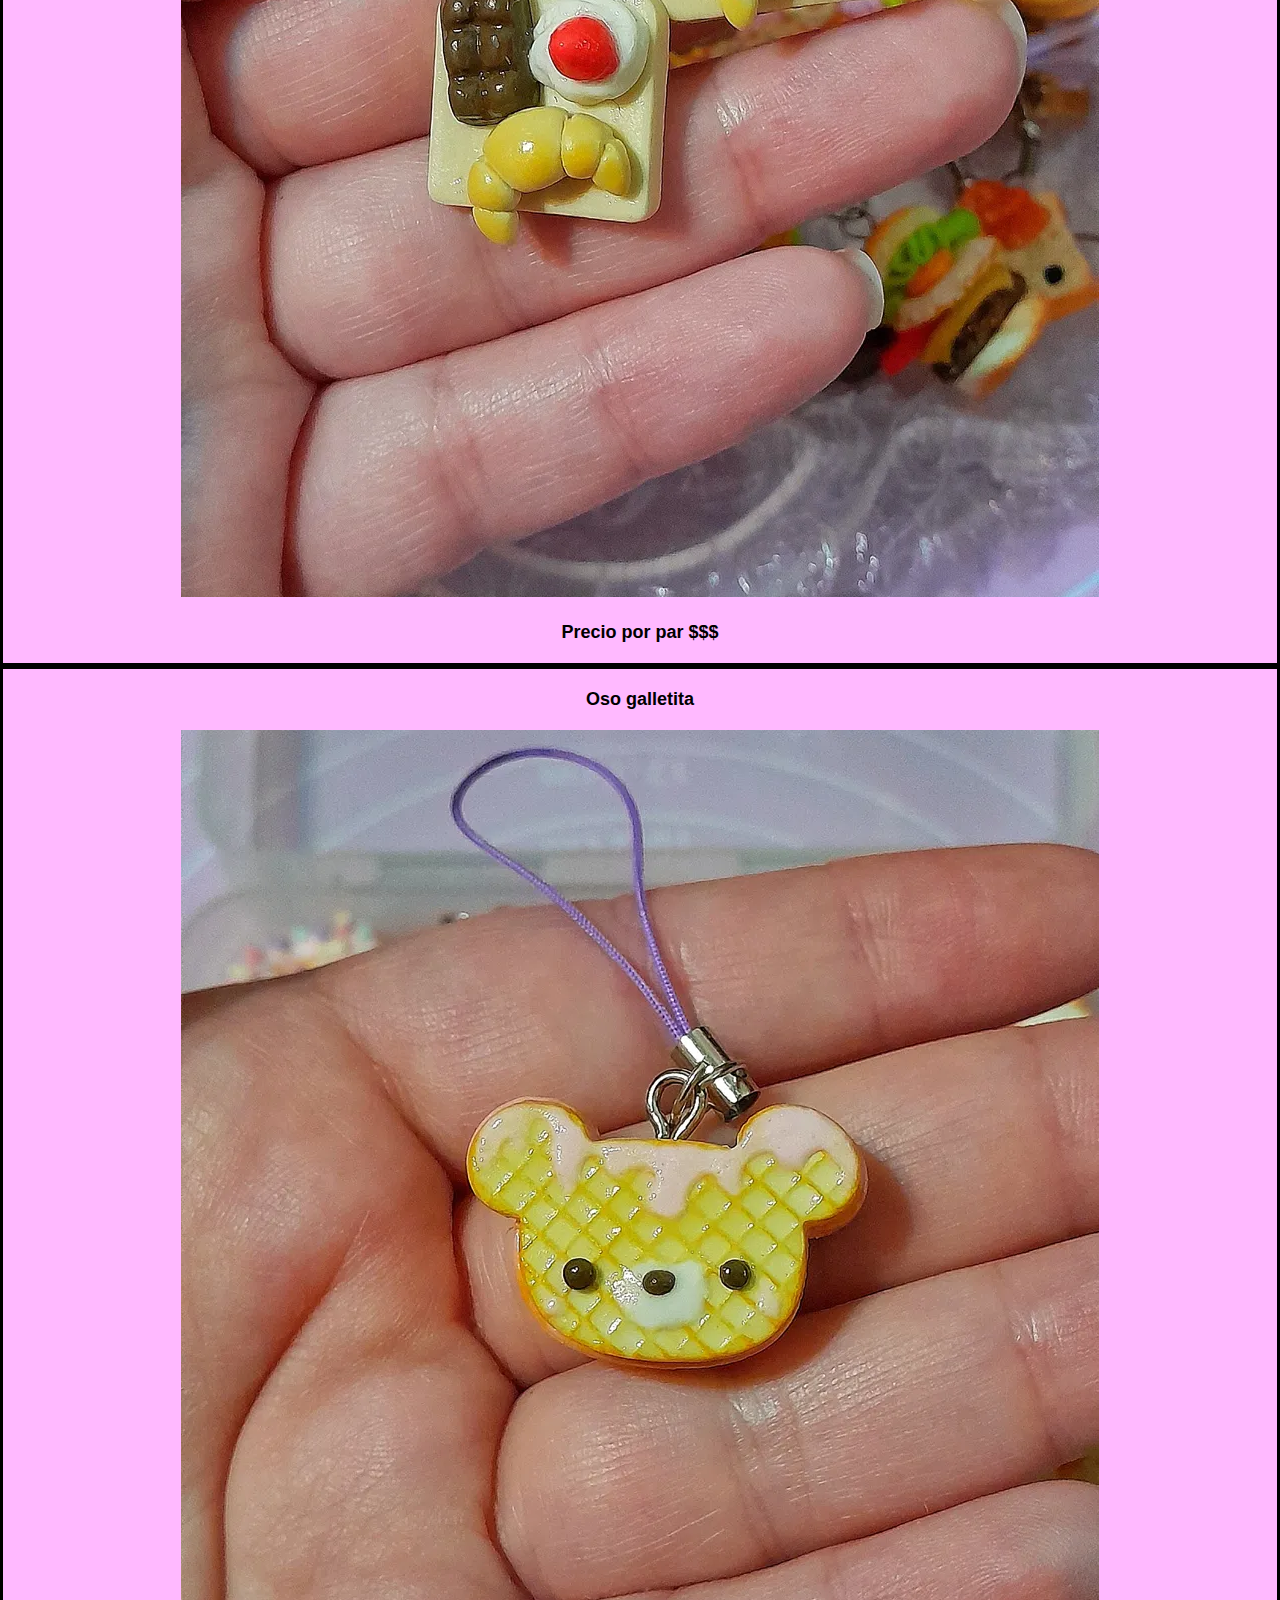
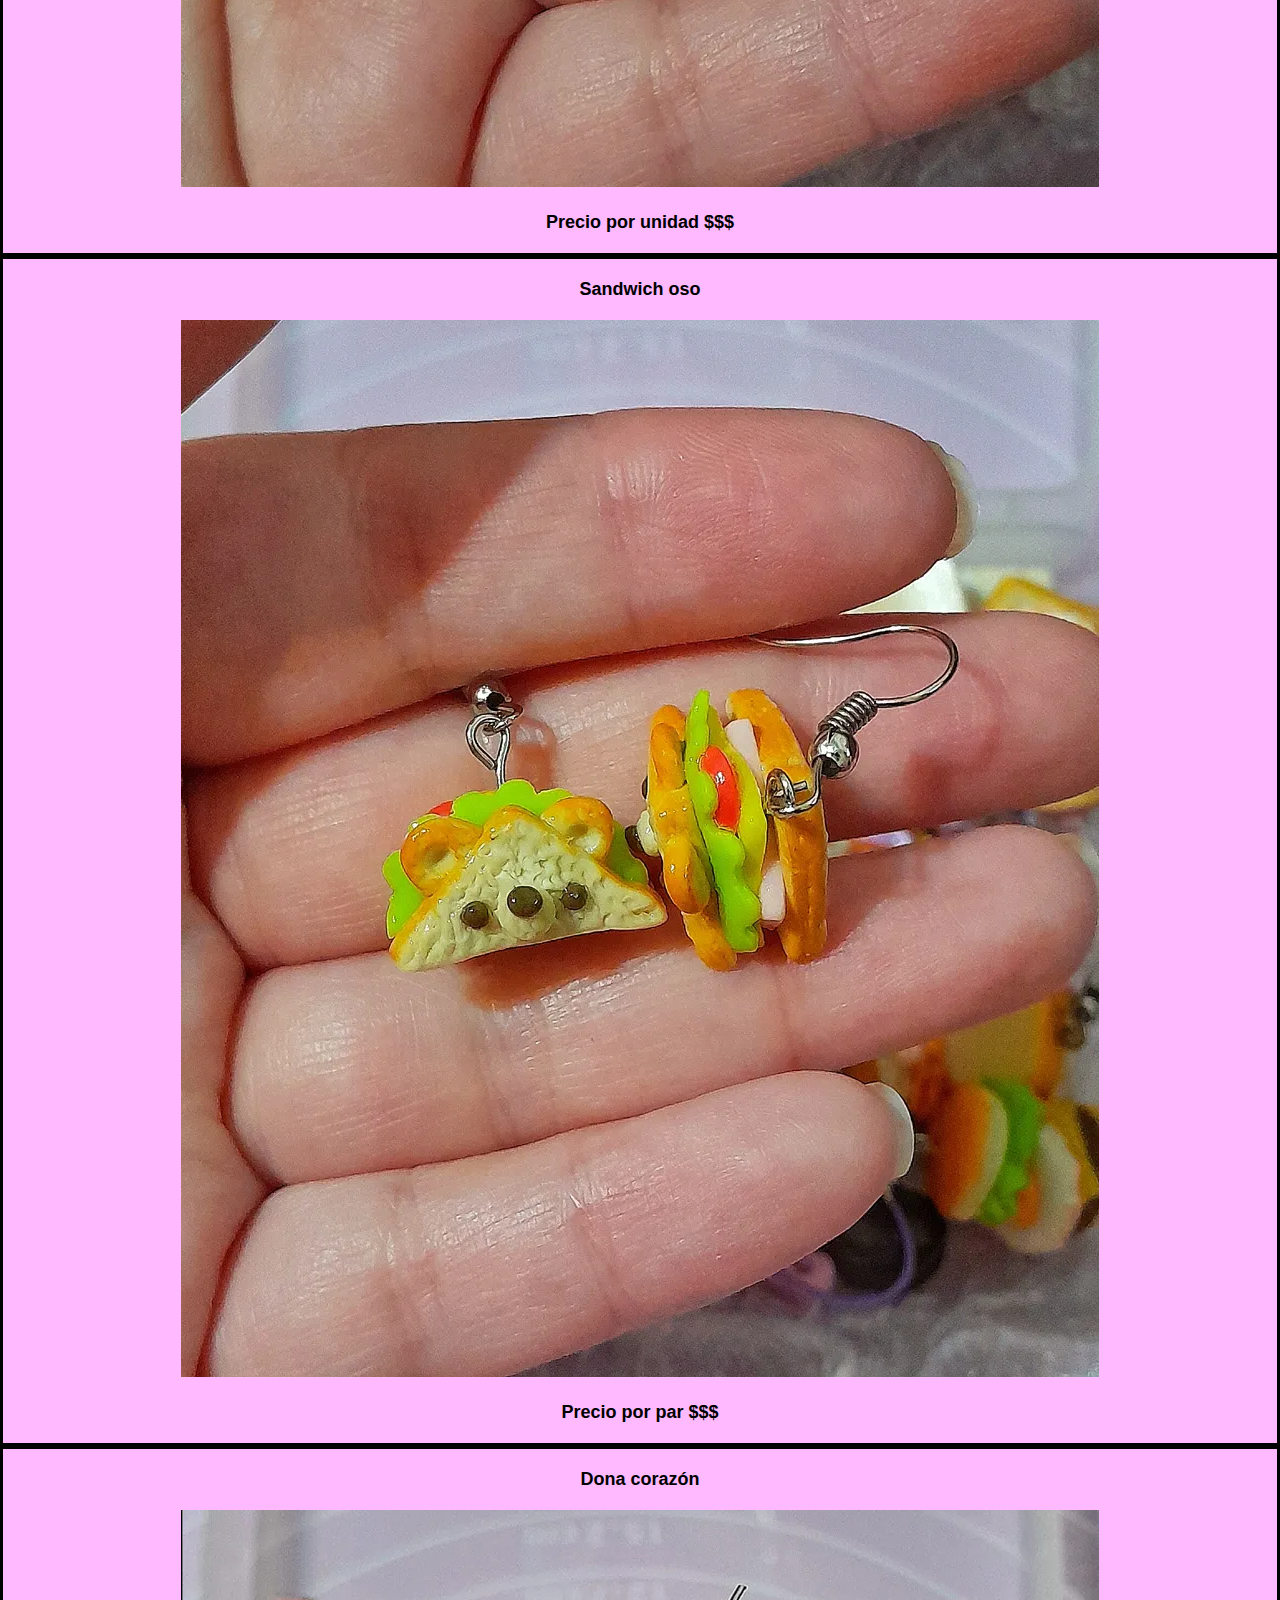
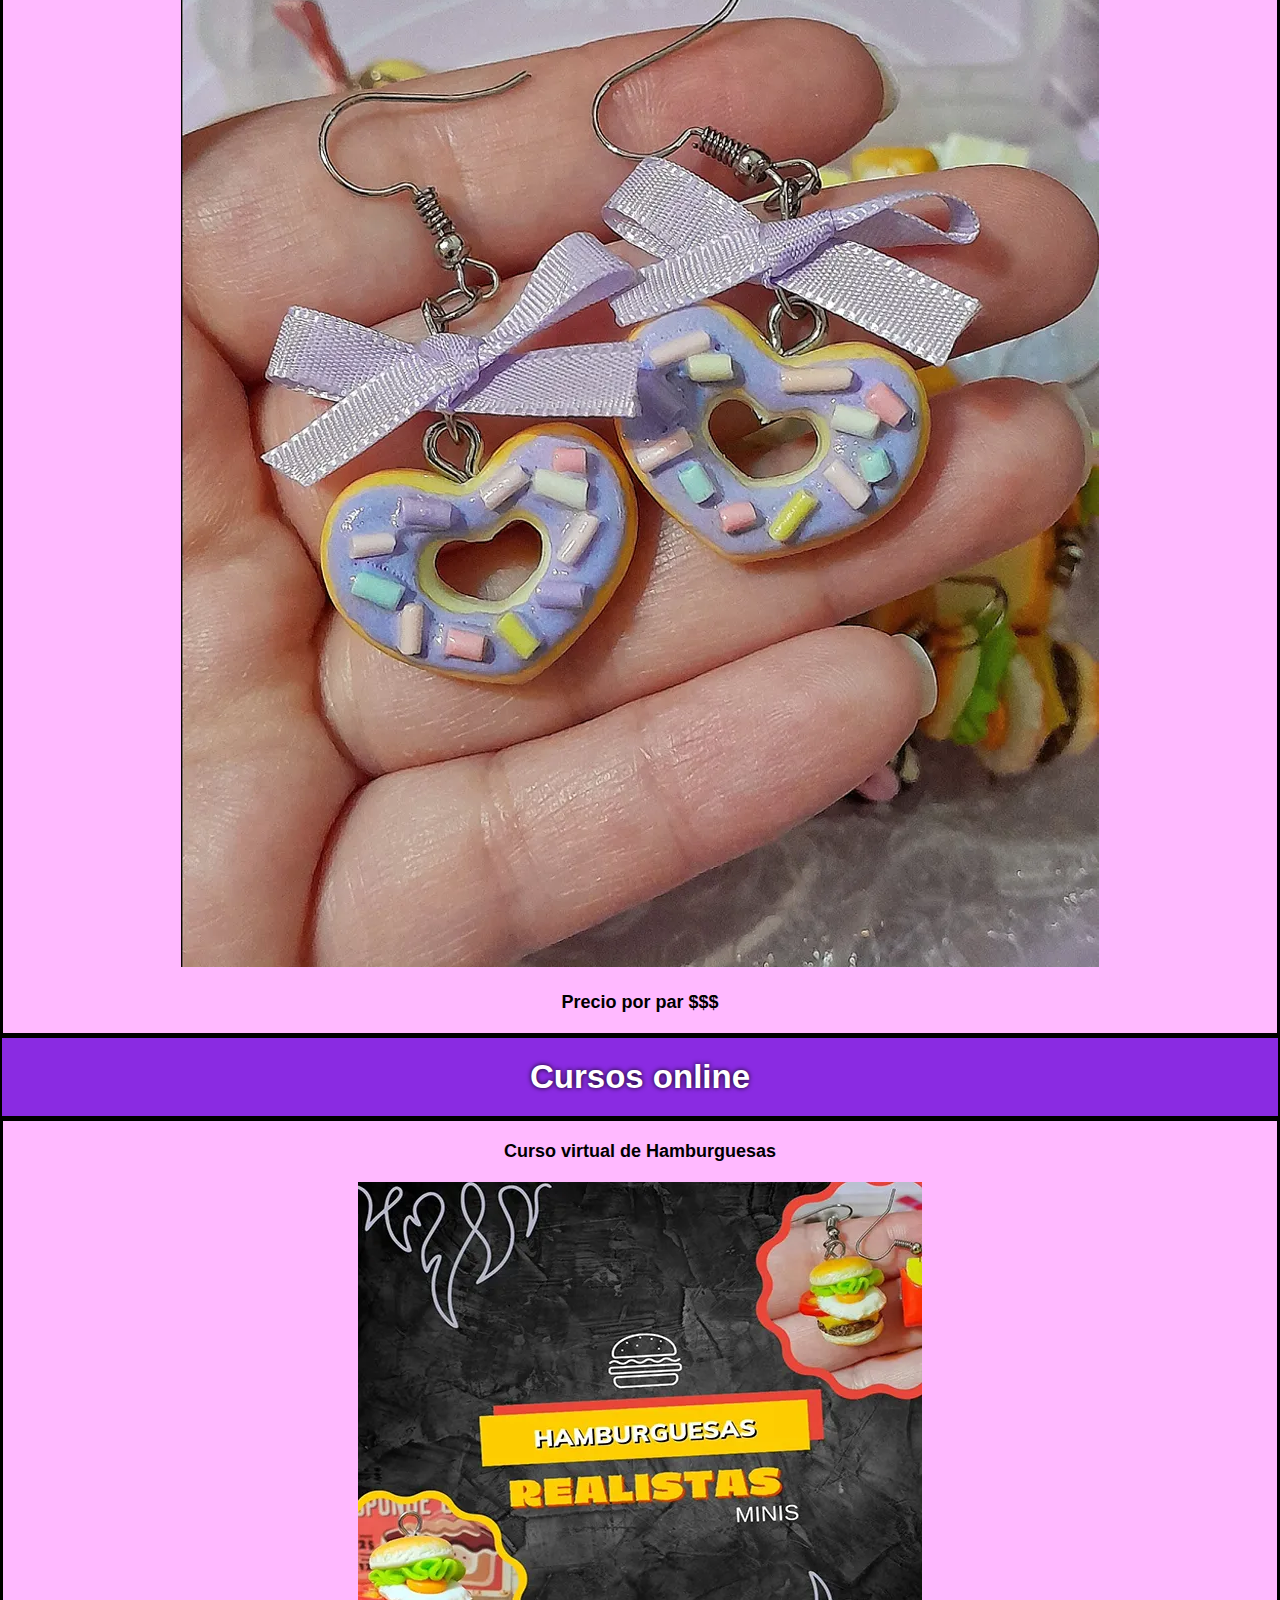
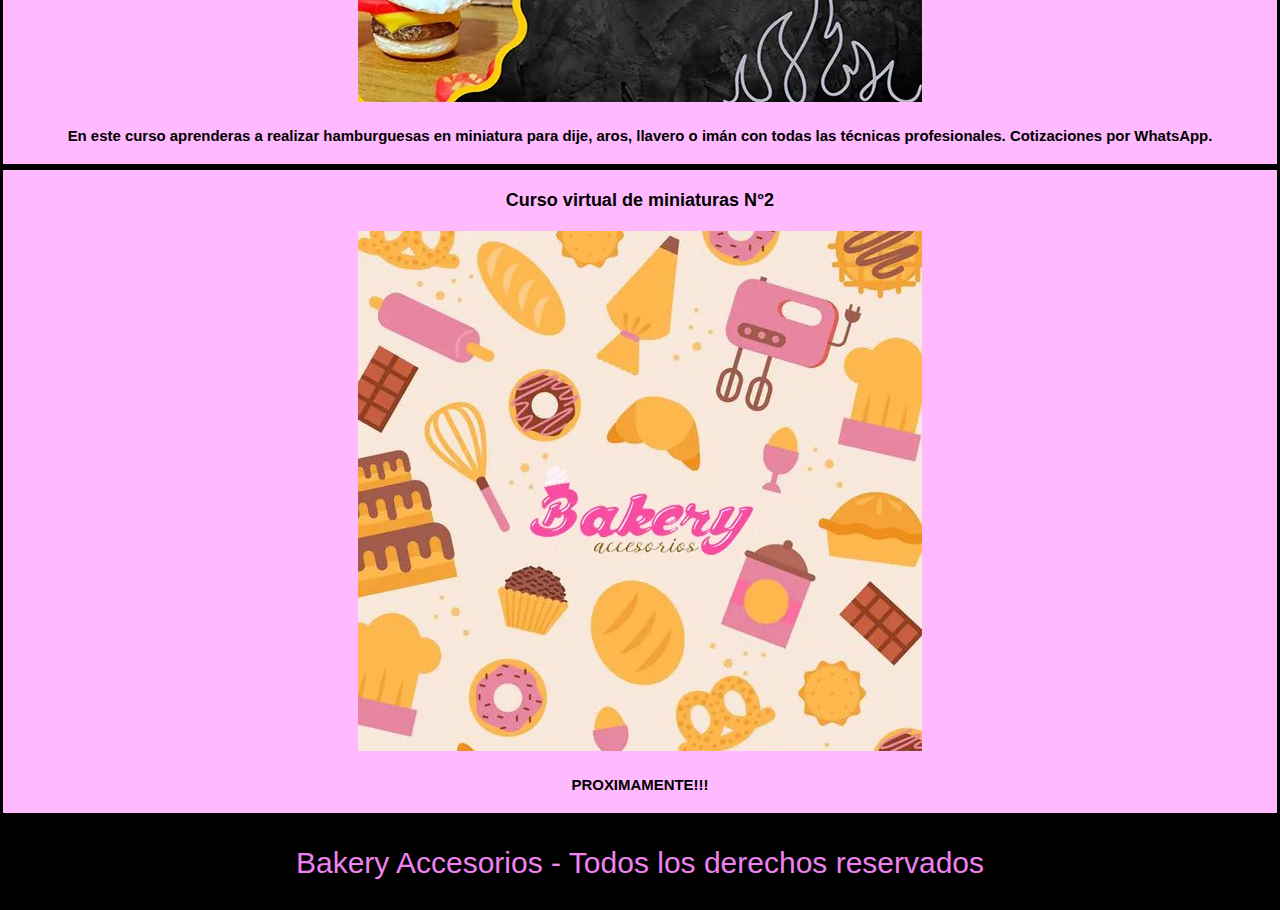
==== commit b2a74733: "V4.5 SEO" ====
--- a/index.html
+++ b/index.html
@@ -3,18 +3,18 @@
 <head>
     <meta charset="UTF-8">
     <meta name="viewport" content="width=device-width, initial-scale=1.0">
+    <meta name="description" content="En Bakery encontrarás todo tipo de miniaturas en porcelana fría flexible. Aros, llaveros, dijes, imanes y mucho más.">
 
     <link rel="stylesheet" href="https://cdnjs.cloudflare.com/ajax/libs/font-awesome/6.5.1/css/all.min.css" integrity="sha512-DTOQO9RWCH3ppGqcWaEA1BIZOC6xxalwEsw9c2QQeAIftl+Vegovlnee1c9QX4TctnWMn13TZye+giMm8e2LwA==" crossorigin="anonymous" referrerpolicy="no-referrer" />
-    
     <link href="https://cdn.jsdelivr.net/npm/bootstrap@5.1.3/dist/css/bootstrap.min.css" rel="stylesheet"
         integrity="sha384-1BmE4kWBq78iYhFldvKuhfTAU6auU8tT94WrHftjDbrCEXSU1oBoqyl2QvZ6jIW3" crossorigin="anonymous">
-   
-    <link rel="stylesheet" href="css/estilos.css">
+    <link rel="stylesheet" href="css/estilos.css"> 
+
     <title>Bakery Accesorios</title>
 </head>
+
 <body>
  
-    
     <nav class="navbar navbar-expand-sm navbar-dark">
         <div class="container-fluid">
             <a class="navbar-brand" href="index.html"><img src="img/logo1.png" alt="logo"></a>
@@ -43,8 +43,6 @@
         </div>
     </nav>
     
-    
-  
     <h2>Miniaturas en porcelana fría</h2>
     
     <main>
@@ -52,37 +50,37 @@
         <div class="row">
             <div class="col-sm-4 articulo">
             <h4>Hamburguesa con papas</h4>
-            <img src="img/img01.jpeg" class="img-thumbnail" alt="art1">
+            <img src="img/img01.webp" class="img-thumbnail" alt="hamburguesa">
             <h4>Precio por par $$$</h4>
         </div>
 
         <div class="col-sm-4 articulo">
             <h4>Tostada con huevo</h4>
-            <img src="img/img02.jpeg" class="img-thumbnail" alt="art2">
+            <img src="img/img02.webp" class="img-thumbnail" alt="tostadas">
             <h4>Precio por par $$$</h4>
         </div>
 
         <div class="col-sm-4 articulo">
             <h4>Tabla de dulces varios</h4>
-            <img src="img/img03.jpeg" class="img-thumbnail" alt="art3">
+            <img src="img/img03.webp" class="img-thumbnail" alt="dulces">
             <h4>Precio por par $$$</h4>
         </div>
 
         <div class="col-sm-4 articulo">
             <h4>Oso galletita</h4>
-            <img src="img/img04.jpeg" class="img-thumbnail" alt="art4">
+            <img src="img/img04.webp" class="img-thumbnail" alt="galletita">
             <h4>Precio por unidad $$$</h4>
         </div>
 
         <div class="col-sm-4 articulo">
             <h4>Sandwich oso</h4>
-            <img src="img/img05.jpeg" class="img-thumbnail" alt="art5">
+            <img src="img/img05.webp" class="img-thumbnail" alt="sandwich">
             <h4>Precio por par $$$</h4>
         </div>
 
         <div class="col-sm-4 articulo">
             <h4>Dona corazón</h4>
-            <img src="img/img06.jpeg" class="img-thumbnail" alt="art6">
+            <img src="img/img06.webp" class="img-thumbnail" alt="dona">
             <h4>Precio por par $$$</h4>
         </div>
 
@@ -92,19 +90,18 @@
                 <div class="row">
                     <div class="col-sm-6 articulo">
                         <h4>Curso virtual de Hamburguesas</h4>
-                        <img src="img/curso01.jpg" class="img-thumbnail" alt="curso1">
+                        <img src="img/curso01.webp" class="img-thumbnail" alt="curso1">
                 
                         <h5>En este curso aprenderas a realizar hamburguesas en miniatura para dije, aros, llavero o imán con todas las técnicas profesionales. Cotizaciones por WhatsApp.</h5>
                     </div>
             
                     <div class="col-sm-6 articulo">
-                        <h4>Curso de miniaturas N°2</h4>
-                        <img src="img/bakefondo.jpg" class="img-thumbnail" alt="curso2">
+                        <h4>Curso virtual de miniaturas N°2</h4>
+                        <img src="img/bakefondo.webp" class="img-thumbnail" alt="curso2">
                         <h5>PROXIMAMENTE!!!</h5>
                     </div>
                 </div>
             </div>
-        
     </main>
 
     <footer>
@@ -135,8 +132,5 @@
         integrity="sha384-QJHtvGhmr9XOIpI6YVutG+2QOK9T+ZnN4kzFN1RtK3zEFEIsxhlmWl5/YESvpZ13" crossorigin="anonymous">
     </script>
 
-
-
-
 </body>
 </html>--- a/css/estilos.css
+++ b/css/estilos.css
@@ -1,25 +1,20 @@
-
+@import url(estilos.scss);
         
-
 *{
     font-family: 'Lucida Sans', 'Lucida Sans Regular', 'Lucida Grande', 'Lucida Sans Unicode', Geneva, Verdana, sans-serif;
     max-width: 100%;
     padding: 0;
     margin: 0;
-    box-sizing: border-box;
-    
+    box-sizing: border-box; 
 }
 
 @media screen and (min-width: 300px) {
-    
     .nav-item {
-        font-size: 18px;
-        
+        font-size: 18px; 
     }
 
     body {
       font-size: 12px;
-      
     }
 
     .mapa{
@@ -28,14 +23,12 @@
        padding-bottom: 20px;
     }
 
-
     footer {
         font-size: 12px;
     }
 }
 
 @media screen and (min-width: 720px) {
-    
     body {
         font-size: 22px;
         padding: 0;
@@ -57,18 +50,14 @@
     padding-top: 20px;
    }
 
-
-}
-
-
+}
 
 @media screen and (min-width: 1280px) {
-
- .col-sm-7 {
+    .col-sm-7 {
     border-top: #000 3px solid;
     }
 
-.col-sm-4 h4{
+    .col-sm-4 h4{
         padding-top: 20px;
         font-size: 18px;
        }
@@ -90,16 +79,12 @@
 }
 
 
-
-
-
 .navbar{
     background-color: rgb(255, 185, 255);
     text-align: end;
     border-bottom: #000 3px solid;
 }
 
-
 .navbar-brand img{
     height: 100px;
     
@@ -114,10 +99,6 @@
 .nav-link:hover{
     color:rgb(255, 255, 255) !important;
 }
-
-
-
-
 
 
 h2{
@@ -129,18 +110,13 @@
     text-shadow: 0 0 5px #000;
     margin-bottom: 0;
     border: #000 2px solid;
-    
-
-}
-
+}
 
 .articulo{
     border: 3px solid #000;
     text-align: center;
    background-color: rgb(255, 185, 255);
    
-   
-   
 }
 
 .img-thumbnail{
@@ -152,9 +128,6 @@
 h4{
     margin-bottom: 20px;
 }
-
-
-
 
 
 footer{
@@ -162,8 +135,7 @@
     color:violet;
     text-align: center;
     padding: 30px;
-    font-size: 30px;
-    
+    font-size: 30px; 
 }
 
 footer a{
@@ -171,7 +143,6 @@
     color: #fff;
     letter-spacing: 10px;
 }
-
 
 
 .row {
@@ -219,68 +190,66 @@
     margin-top: 10%;
    }
 
-  
   .item {
     border: 2px solid #000;
-    background-image: url(img/img1.jpg);
+    background-image: url(img/img1.webp);
     background-size: 85%;
     background-repeat: no-repeat;
     background-position: center;
     transition: all 0.9s;
   }
   
-  
   .item1 {
     background-color: rgb(198, 119, 243);
-    background-image: url(../img/Nov1.jpeg);
+    background-image: url(../img/Nov1.webp);
     filter: contrast(80%);
     }
   
   .item2 {
     background-color: rgb(198, 119, 243);
-    background-image: url(../img/Nov2.jpeg);
+    background-image: url(../img/Nov2.webp);
     filter: contrast(80%);
     }
   
   .item3 {
     background-color: rgb(198, 119, 243);
-    background-image: url(../img/Nov3.jpeg);
+    background-image: url(../img/Nov3.webp);
     filter: contrast(80%);
     }
 
   .item4 {
     background-color: rgb(181, 97, 250);
-    background-image: url(../img/Nov4.jpeg);
+    background-image: url(../img/Nov4.webp);
     filter: contrast(80%);
     }
 
   .item5 {
     background-color: rgb(181, 97, 250);
-    background-image: url(../img/Nov5.jpeg);
+    background-image: url(../img/Nov5.webp);
     filter: contrast(80%);
     }
     
   .item6 {
     background-color: rgb(181, 97, 250);
-    background-image: url(../img/Nov6.jpeg);
+    background-image: url(../img/Nov6.webp);
     filter: contrast(80%);
   }
   
   .item7 {
     background-color: rgb(155, 54, 250);
-    background-image: url(../img/Nov7.jpeg);
+    background-image: url(../img/Nov7.webp);
     filter: contrast(80%);
   }
   
   .item8 {
     background-color: rgb(155, 54, 250);
-    background-image: url(../img/Nov8.jpeg);
+    background-image: url(../img/Nov8.webp);
     filter: contrast(80%);
   }
   
   .item9 {
     background-color: rgb(155, 54, 250);
-    background-image: url(../img/Nov9.jpeg);
+    background-image: url(../img/Nov9.webp);
     filter: contrast(80%);
   }
 
@@ -298,6 +267,7 @@
     border-top: 2px solid #000;
     }
 
+
     @media (max-width: 720px) {
         .contenedor {
             grid-template-columns: 1fr ; 
@@ -312,18 +282,19 @@
     .image-container {
       overflow: hidden;
       position: relative;
-  }
+    }
 
   .slide-from-right {
       position: relative;
       right: -100%; 
       animation: slideRight 1s forwards; 
-  }
+    }
+
 
   @keyframes slideRight {
       0% { right: -100%; }
       100% { right: 0; } 
-  }
+    }
 
  .articlejumbo {
   border-top: #000 solid 3px;
